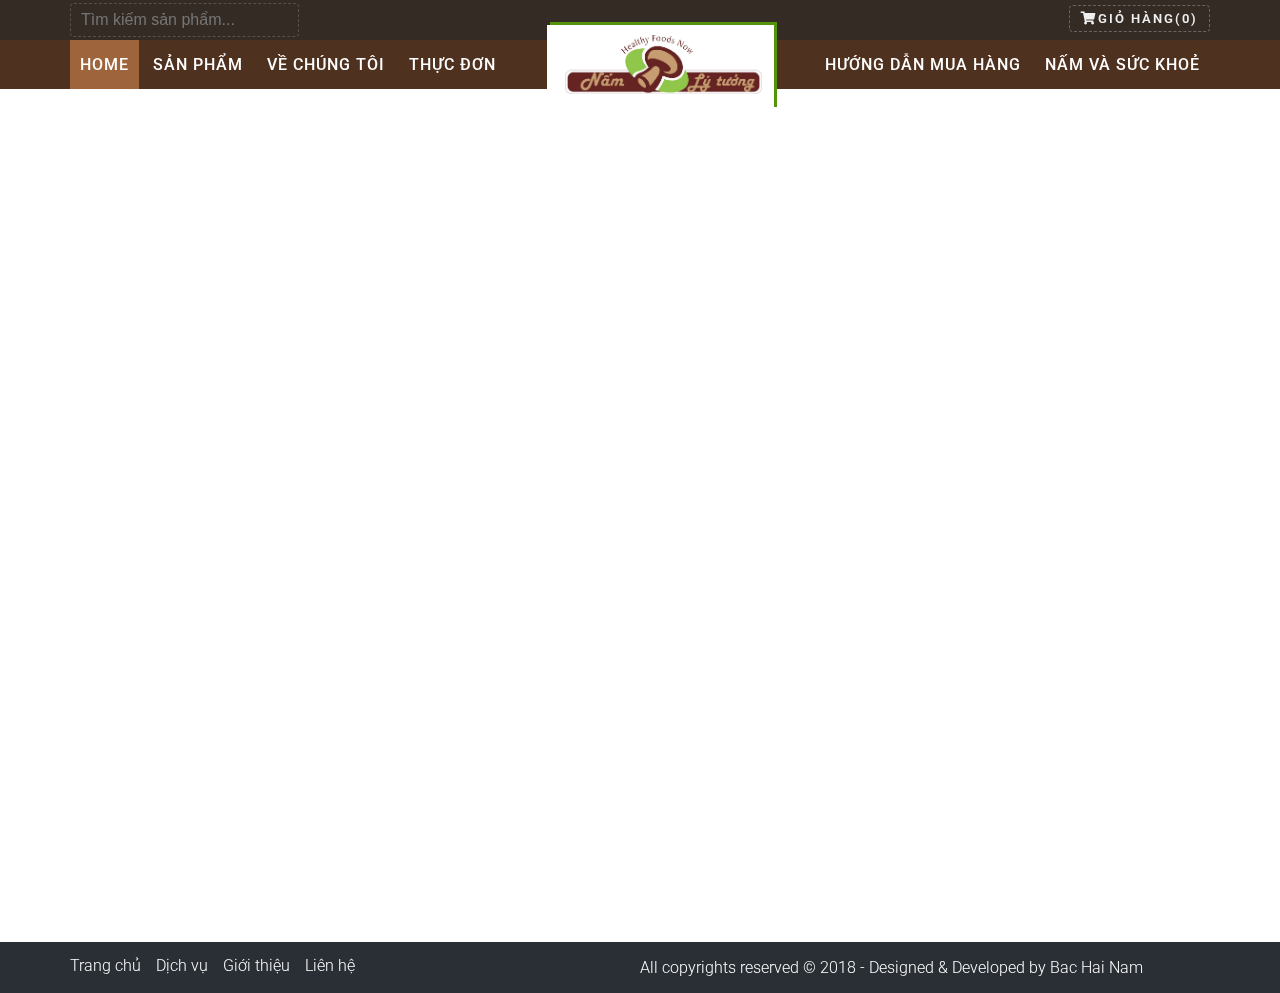
==== index.html @ 3451a707 "lan dau lam chuyen nay" ====
<!DOCTYPE html>
<html lang="en">
<head>
	<meta charset="utf-8">
	<meta name="viewport" content="width=device-width, initial-scale=1, shrink-to-fit=no">
    <meta name="keywords" content="Nấm sạch - chuyên cung cấp Nấm tươi, Nấm khô,thực phẩm từ nấm, cây cảnh nấm, quà tặng nấm, có chứng nhận ATVSTP của bộ y tế. chất lượng và giá cực tốt.">
    <meta name="viewport" content="width=device-width, initial-scale=1, maximum-scale=1">
    <meta name="author" content="Nấm sạch">
	<meta http-equiv="X-UA-Compatible" content="IE=edge">
	<title>Nấm sạch</title>
	<link rel="stylesheet" href="css/reset.css">
	<link rel="stylesheet" href="css/global.css">
	<link rel="stylesheet" href="css/main-style.css">
	<link href="https://use.fontawesome.com/releases/v5.0.8/css/all.css" rel="stylesheet">
	<link rel="stylesheet" href="css/animate.css">
	<link rel="stylesheet" href="css/owl.carousel.css">
	<link rel="stylesheet" href="css/owl.theme.css">
	<link rel="stylesheet" href="css/responsive.css">
	<link rel="stylesheet" href="css/flexslider.css" type="text/css" media="screen" />
	<!-- Modernizr -->
  	<script src="js/modernizr.js"></script>
</head>
<body class="loading">
	<!-- Start Header -->
	<header>
		<div id="top-bar">
			<div id="container" class="clearfix">
				<div class="widget_cart fl-right">
					<a href="#" class="shopping-cart"><i class="fas fa-shopping-cart"></i>Giỏ Hàng(0)</a>
				</div>
				<form role="search" method="get" id="top-search" action="" class="form-search fl-left">
					<input type="search" class="search-field" placeholder="Tìm kiếm sản phẩm..." value="" name="s" title="Search for:">
				</form>
			</div>
		</div>
		<nav id="main-menu" class="navigation">
			<div class="navigation-view-1">
				<div id="container" class="clearfix">
					<div class="menu-main-menu-left-container fl-left">
						<ul id="menu-main-menu-left" class="menu">
							<li id="menu-item-1277" class="hvr-sweep-to-top">
								<a class="active" href="#">Home</a>
							</li>
							<li id="menu-item-1277" class="hvr-sweep-to-top">
								<a href="http://toiyeunamviet.vn/sanpham">Sản phẩm</a>
								<ul class="sub-menu">
									<li>
										<a href="">Nấm tươi</a></li>
									<li>
										<a href="">Nấm khô</a></li>
									<li>
										<a href="">Thực phẩm từ nấm</a></li>
									<li>
										<a href="">Quà tặng nấm</a></li>
									<li>
										<a href="">Cây cảnh nấm</a></li>
									<li>
										<a href="">Sản phẩm khác</a></li>
								</ul>
							</li>
							<li class="hvr-sweep-to-top">
								<a href="">Về chúng tôi</a>
								<ul class="sub-menu">
									<li><a href="">Lãnh đạo công ty</a></li>
									<li><a href="">Sự kiện của công ty</a></li>
									<li ><a href="">Chứng nhận VSATTP</a></li>
								</ul>
							</li>
							<li class="hvr-sweep-to-top">
								<a href="">Thực đơn</a>
								<ul class="sub-menu">
									<li><a href="">Nấm họ sò</a></li>
									<li><a href="">Nấm hương</a></li>
									<li><a href="">Nấm kim châm</a></li>
									<li><a href="">Nấm mỡ</a></li>
									<li><a href="">Mộc nhĩ</a></li>
									<li><a href="">Nấm rơm</a></li>
									<li><a href="">Nấm đùi gà</a></li>
									<li><a href="">Nấm trà tân</a></li>
									<li><a href="">Nấm nói chung</a></li>
								</ul>
							</li>
						</ul>
					</div>
					<a href="" class="top-logo">
						<img src="image/logo_nlt.jpeg" alt="logo nam sach"></a>
					<div class="menu-main-menu-right-container fl-right">
						<ul id="menu-main-menu-right" class="menu">
							<li class="hvr-sweep-to-top">
								<a href="">Hướng dẫn mua hàng</a>
								<ul class="sub-menu">
									<li><a href="">Cách thức mua hàng</a></li>
									<li><a href="">Hỏi đáp</a></li>
									<li><a href="">Khuyến mãi</a></li>
								</ul>
							</li>
							<li class="hvr-sweep-to-top">
								<a href="">Nấm và sức khoẻ</a>
							</li>
						</ul>
					</div>		
				</div>
			</div>
			<div class="visible-xs navigation-view-3">
				<a href="" class="top-logo">
					<img src="" alt="logo nam sach">
				</a>
			</div>
		</nav>
	</header>
	<!-- End Header -->
	<div id="container-slider" class="cf">
	<div id="main" role="main">
		<section class="slider">
	        <div class="flexslider" style="direction:rtl">
	          <ul class="slides">
	            <li>
	  	    	    <img  src="image/slideshow_tp_1.jpg" />
	  	    	    <!-- <div class="content-slider-1">
	  	    	    	<h3>thực phẩm từ nấm</h3>
	  	    	    	<ul>
	  	    	    		<li><img src="image/bo-kho-nam-1.png" alt=""></li>
	  	    	    		<li><img src="image/bo-kho-nam-1.png" alt=""></li>
	  	    	    		<li><img src="image/bo-kho-nam-1.png" alt=""></li>
	  	    	    		<li><img src="image/bo-kho-nam-1.png" alt=""></li>
	  	    	    	</ul>
	  	    	    </div> -->
	    		</li>
	    		<li>
	  	    	    <img src="image/slideshow_tp_2.jpg" />
	    		</li>
	          </ul>
	        </div>
	  	</section>
	 </div>
	</div>
	<!-- Slider Section Start -->
	<!-- Slider Section End -->
    <!-- Footer Section Start -->
    <footer>          
    	<div id="container" class="clearfix">
    		<!-- Footer Links -->
    		<div class="menu-footer fl-left">
    			<ul class="footer-links">
    				<li>
    					<a href="http://bacnamauto.com.vn/">Trang chủ</a>
    				</li>
    				<li>
    					<a href="#">Dịch vụ</a>
    				</li>
    				<li>
    					<a href="#">Giới thiệu</a>
    				</li>
    				<li>
    					<a href="#">Liên hệ</a>
    				</li>
    			</ul>
    		</div>
    		<div class="bot-footer fl-left">
    			<div class="copyright">
    				<p>All copyrights reserved &copy; 2018 - Designed & Developed by <a rel="nofollow" href="">Bac Hai Nam</a></p>
    			</div>
    		</div>  
    	</div>
    </footer>
    <!-- Footer Section End --> 

	<!-- Back to Top -->
	<a href="#" class="back-to-top">
		<i class="fas fa-arrow-up"></i>
	</a>
	<!-- <div id="loader">
		<div class="spinner">
			<div class="double-bounce1"></div>
			<div class="double-bounce2"></div>
		</div>
	</div> -->
    <!-- jQuery first, then Tether, then Bootstrap JS. -->
    
    <script src="js/jquery-min.js"></script>
    <script src="js/popper.min.js"></script>
    <script src="js/bootstrap.min.js"></script>
    <script src="js/jquery.mixitup.js"></script>
    <script src="js/nivo-lightbox.js"></script>
    <script src="js/owl.carousel.js"></script>    
    <script src="js/jquery.stellar.min.js"></script>    
    <script src="js/jquery.nav.js"></script>    
    <!-- <script src="js/scrolling-nav.js"></script>    --> 
    <script src="js/jquery.easing.min.js"></script>    
    <!-- <script src="js/smoothscroll.js"></script>  -->   
    <script src="js/jquery.slicknav.js"></script>     
    <script src="js/wow.js"></script>   
    <script src="js/jquery.vide.js"></script>
    <script src="js/jquery.counterup.min.js"></script>    
    <script src="js/jquery.magnific-popup.min.js"></script>    
    <script src="js/waypoints.min.js"></script>    
    <script src="js/form-validator.min.js"></script>
    <script src="js/contact-form-script.js"></script>   
    <script src="js/main.js"></script>
    <script src="js/jquery.flexslider.js"></script>
    <script type="text/javascript">
    	// $(function(){
    	// 	SyntaxHighlighter.all();
    	// });
    	$(window).load(function(){
    		$('.flexslider').flexslider({
    			animation: "slide",
    			rtl: true,
    			start: function(slider){
    				$('body').removeClass('loading');
    			}
    		});
    	});
  </script>
</body>
</html>
---- css/global.css ----
@import url('https://fonts.googleapis.com/css?family=Roboto:400,400i,500,500i,700,700i,900,900i');
.text-center{text-align: center;}
.text-left{text-align: left;}
.text-left{text-align: right;}
.fl-left{float: left;}
.fl-right{float: right;}
.clearfix:before, .clearfix:after{content: " ";display: block;}
.clearfix:after{clear: both;}
---- css/main-style.css ----
/*
 * Created by Nguyen Viet Hung
 * Date: 14/03/2018
 * Time: 09:23 AM
 */
body{
	font-family: 'Roboto', sans-serif;
	font-weight: 300;
	margin: 0 auto;
	color: #333;
}
#main{
    overflow: hidden;
}
#container-slider{
    margin:0 auto;
}
#container{
	width: 1170px;
	margin-right: auto;
	margin-left: auto;
	padding: 0px 15px;
}
.flexslider {
    border:none!important;
    margin-bottom: 0px!important;
    z-index: -1!important;
}
#top-bar {
    height: 40px;
    background: #342B25;
}
/*Style Header*/
#top-search .search-field {
    background-color: #342B25;
    line-height: 32px;
    padding: 0 10px;
    color: #fff;
    outline: none;
    box-shadow: none;
    border: 1px dashed #525252;
    margin-top: 3px;
    border-radius: 4px;
    font-size: 16px;
}
input[type="search"] {
    -webkit-box-sizing: border-box;
    -moz-box-sizing: border-box;
    box-sizing: border-box;
}
.shopping-cart{
    display: block;
    font-size: 13px;
    padding: 5px 11px;
    color: #EFEFEF;
    font-weight: 600;
    letter-spacing: 2px;
    text-transform: uppercase;
    text-decoration: none;
    margin-top: 5px;
    border: 1px dashed #676565;
    border-radius: 4px;
}
.navigation {
    position: relative;
    background: #FFF;
}
.navigation-view-1 {
    background: #4F3120;
    position: relative;
    z-index: 10;
}
.navigation .menu {
    list-style-type: none;
    margin: 0;
    padding: 0;
}
.navigation-view-1 .menu > li {
    display: inline-block;
    position: relative;
}
.navigation .menu > li > a {
    display: block;
    text-transform: uppercase;
    font-weight: 500;
    padding: 15px 10px;
    color: #FFF;
    text-decoration: none;
    letter-spacing: 1px;
}
.active{
    background: #9E653C;
}
.navigation-view-1 .sub-menu {
    position: absolute;
    top: 100%;
    width: 200px;
    list-style-type: none;
    margin: 0;
    padding: 0;
    background: #6E4D3A;
    display: none;
    visibility: hidden;
    opacity: 0;
    z-index: 99999;
    border-bottom-right-radius: 6px;
    border-bottom-left-radius: 6px;
    overflow: hidden;
}
.navigation-view-1 .menu > li:hover .sub-menu {
    display: block;
    visibility: visible;
    opacity: 1;
}
.navigation-view-1 .sub-menu a {
    color: #FFF;
    font-size: 15px;
    background: #6E4D3A;
    padding: 10px 20px;
    display: block;
    border-bottom: 1px solid #ccc;
    text-decoration: none;
    -webkit-transition: all 0.5s;
    -moz-transition: all 0.5s;
    -ms-transition: all 0.5s;
    -o-transition: all 0.5s;
    transition: all 0.5s;
}
.navigation-view-1 .sub-menu a:hover {
    background: #9E653C;
}
/* Sweep To Top Effect*/
.hvr-sweep-to-top {
  display: inline-block;
  vertical-align: middle;
  -webkit-transform: perspective(1px) translateZ(0);
  transform: perspective(1px) translateZ(0);
  box-shadow: 0 0 1px transparent;
  position: relative;
  -webkit-transition-property: color;
  transition-property: color;
  -webkit-transition-duration: 0.3s;
  transition-duration: 0.3s;
}
.hvr-sweep-to-top:before {
  content: "";
  position: absolute;
  z-index: -1;
  top: 0;
  left: 0;
  right: 0;
  bottom: 0;
  background: #9E653C;
  -webkit-transform: scaleY(0);
  transform: scaleY(0);
  -webkit-transform-origin: 50% 100%;
  transform-origin: 50% 100%;
  -webkit-transition-property: transform;
  transition-property: transform;
  -webkit-transition-duration: 0.3s;
  transition-duration: 0.3s;
  -webkit-transition-timing-function: ease-out;
  transition-timing-function: ease-out;
}
.hvr-sweep-to-top:hover, .hvr-sweep-to-top:focus, .hvr-sweep-to-top:active {
  color: white;
}
.hvr-sweep-to-top:hover:before, .hvr-sweep-to-top:focus:before, .hvr-sweep-to-top:active:before {
  -webkit-transform: scaleY(1);
  transform: scaleY(1);
}
/*style top logo*/
.navigation-view-1 .top-logo {
    position: absolute;
    top: -18px;
    left: 50%;
    margin-left: -90px;
    background: #53940B;
    z-index: -1;
    padding: 13px 15px;
}

.top-logo {
    display: block;
    text-align: center;
    margin: 0 auto;
}
.navigation-view-1 .top-logo img {
    width: 197px;
    height: auto;
}
img {
    vertical-align: middle;
}
img {
    border: 0;
}
.navigation-view-1 .top-logo:before {
    content: '';
    width: 100%;
    height: 100%;
    position: absolute;
    top: 3px;
    right: 3px;
    z-index: -1;
    background: #FFF;
}
.visible-xs {
    display: none !important;
}
/*Style Section Slider*/
.bg-slider img{
    width: 100%;
    height: 700px;
    /*background-image: url('../image/slideshow_tp_1.jpg');
    background-size: cover;
    background-repeat: no-repeat;
    background-attachment: fixed;
    color:#fff;*/
}
.bg-slider .content-slider{
    padding: 100px 0px!important;
}
.title-slider{
    font-size: 30px;
    font-weight: 700;
}
ul.list-pro-slider{text-align: center;}
ul.list-pro-slider li img{
    width: 200px;
    height: 250px;
    margin: 0px 10px;
}
ul.list-pro-slider li{
    display: inline;
}































.navbar{
	position: fixed;
	width: 100%;
	background: #fff;
	color: #000;
	z-index: 9999;
	box-shadow: 0px 3px 6px 3px rgba(0, 0, 0, 0.06);
}
#hero-area{
	background-image: url(../image/truck_bg.jpg);
	background: cover;
	background-repeat: no-repeat;
	background-attachment: fixed;
}
.logo{
	font-family: 'Open Sans', sans-serif;
	width: 15%;
	text-transform: uppercase;
	color: #E00F1F;
	font-size: 50px;
	font-weight: 800;
	float: left;
}
#main-navbar{
	width: 85%;
	float: left;
}
ul.navbar-nav{
	padding: 0px;
	margin: 0px;
}
ul.navbar-nav li{
	list-style-type: none;
}
ul.navbar-nav li a{
	font-size: 14px;
	color: #000;
	text-transform: uppercase;
	font-weight: bold;
	text-decoration: none;
	float: left;
	padding: 5px 12px;
	margin:9px 0px;
	line-height: 40px;
}

/*style menu-responsive*/
#menu i{
	display: inline-block;
	padding: 8px 12px;
	border: 1px solid #E00F1F;
	color:#E00F1F;
	cursor: pointer;
}
#menu{
	position: absolute;
	top: 5px;
	right: 10px;
	display: none;
}
ul.menu-responsive li{
	list-style-type: none;
}
ul.menu-responsive li a{
	text-decoration: none;
	padding: 10px 10px;
	color: #E00F1F;
	display: block;
}
ul.menu-responsive li a:hover{
	color: #fff;
	background-color: #E00F1F;
	border-bottom: 2px solid #ccc;
}
.menu-responsive{display: none;}
.contents {
    padding: 150px 0 130px;
}
.contents h1 {
	font-family: 'Open Sans', sans-serif;
    color: #fff;
    font-size: 42px;
    font-weight: 800;
    margin-bottom: 25px;
    text-transform: uppercase;
}
.contents p {
	font-family: 'Open Sans', sans-serif;
    font-size: 20px;
    color: #fff;
    font-weight: 600;
    line-height: 30px;
    letter-spacing: 0.5px;
}
.contents .btn {
    margin: 25px 25px 0px 0px;
    text-transform: uppercase;
}
.contents a{
	display: inline-block;
	text-decoration: none;
	color: #fff;
	font-size: 20px;
	font-weight: bold;
	padding:10px 25px;
}
.btn-common {
    border: 1px solid #E00F1F;
    background: #E00F1F;
    position: relative;
    color: #fff;
    z-index: 1;
    border-radius: 30px;
}

/*Style Section Services*/
#services{
	background-image: url(../image/129H.jpg);
	color: #fff;
}
.section {
    padding: 100px 0;
}
.section-header{
	margin-bottom: 40px;	
}
.section-title {
	font-family: 'Open Sans', sans-serif;
    font-size: 42px;
    margin-top: 0;
    text-transform: uppercase;
    font-family: 
    font-weight: 800;
    color: #E00F1F;
    position: relative;
}
.lines {
    margin: auto;
    width: 70px;
    position: relative;
    border-top: 4px solid #E00F1F;
    margin-top: 15px;
    border-bottom:none;
    border-right: none;
    border-left: none;
}
.section-subtitle {
    margin-top: 15px;
    color: #fff;
    font-size: 16px;
    font-weight: 400;
    line-height: 25px;
}
.content-services .item-boxes{
	width: 33.33333%;
	float: left;
	padding: 0px 15px;
}
.item-boxes .icon {
    width: 60px;
    height: 60px;
    text-align: center;
    border: 1px solid #fff;
    display: inline-block;
    border-radius: 30px;
    margin-bottom: 30px;
}
.item-boxes .icon i {
    font-size: 26px;
    line-height: 60px;
    color: #E00F1F;
}
.item-boxes:hover .icon {
    background: #E00F1F;
}
.item-boxes:hover .icon i {
    color: #fff;
}
.item-boxes h4 {
	font-family: 'Open Sans', sans-serif;
    font-size: 25px;
    font-weight: 700;
    margin-bottom: 10px;
    color: #E00F1F;
}
.item-boxes p{
    font-size: 16px;
    line-height: 26px;
}

/*Style Section About Us*/
#about{

}
.content-about{
	text-align: left;
}
.content-about-left{
	width: 60%;
	padding-right: 20px;
	text-align: justify;
}
.content-about-right{
	width: 40%;
	margin-top: 80px;
}
.thumb-img{
	width: 100%;
	height: auto;
}
.thumb-img img{
	width: 100%;
	height: 230px;
}
.hand{
	font-size: 20px;
    line-height: 60px;
    color: #E00F1F;
    display: inline-block;
    margin-right: 7px;
}
.section-subtitle-about {
    margin-top: 15px;
    font-size: 16px;
    font-weight: 400;
    line-height: 25px;
    color: #333;
}


/*Style Section Exterior*/
.img-exterior{
	width: 100%;
	height: auto;
	overflow: hidden;
	position: relative;
	display: block;
}
.img-exterior img{
	width: 100%;
	height: auto;
}
.box-exterior{
	margin: 20px;
}
.des-img{
	width: 50%;
}
.thumb-des{
	width: 100%;
	height: 280px;
	overflow: hidden;
	position: relative;
	display: block;
}
.thumb-des img{
	padding: 0px 20px;
	width: 100%;
	height: auto;
	display: block;
}
.content-des{
	width: 50%;
	padding: 0px 20px;
}
.content-des h3{
	margin-top: 0px;
	font-size: 30px;
	color: #E00F1F;
}


/*Style Section Furniture*/
#furniture{
	background-image: url(../image/k-pf-jing-664-1600x1200.jpg);
	background-repeat: no-repeat;
	background-attachment: fixed;
}
.box-furniture{
	width: 33.33333%;
	float: left;
}
#portfolios .portfolio-item .shot-item {
    margin: 0px;
}
.shot-item {
    margin-right: 15px;
    border-radius: 4px;
    margin-bottom: 15px;
    position: relative;
}
.shot-item img {
    width: 100%;
    transition: all 1s ease;
	-webkit-transition: all 1s ease;
	-moz-transition: all 1s ease;
	-o-transition: all 1s ease;
}
.shot-item img:hover{
	cursor: pointer;
}
.section-subtitle-furniture strong{
	font-size: 20px;
}
.section-subtitle-furniture{
	color: #fff;
	line-height: 30px;
}

/*Style Section Container_New*/
#container-new{
	background-image: url(../image/kelly-sikkema-189822-unsplash.jpg);
	background-repeat: no-repeat;
	background-attachment: fixed;
	padding: 20px 0px;
	color: #fff;
}
#container-new h3{
	margin: 0px;
	font-size: 30px;
}
#container-new h1{
	font-family: 'Open Sans', sans-serif;
	font-weight: 800;
	font-size: 40px;
}
#container-new a{
	display: inline-block;
	padding: 10px;
	background-color: #fff;
	border: 2px solid #E00F1F;
	text-decoration: none;
	color: #E00F1F;
	font-weight: bold;
}
#container-new a:hover{
	color: #fff;
	border: 2px solid #fff;
	background-color: #E00F1F;
	transition: 1s;
}
/*Style Section Enige*/
.box-engine{
	width: 50%;
	float: left;
}
.section-subtitle-engine{
	line-height: 30px;
}
/*Style Section Color*/
#color-car{
	background-image: url(../image/ronald-smeets-198580-unsplash.jpg);
	background-repeat: no-repeat;
	background-attachment: fixed;
}
.box-color{
	width: 50%;
	float: left;
	margin-bottom: 10px;
}
#portfolios .portfolio-item .shot-item {
    margin: 0px;
}
.shot-item-color {
    padding-right: 15px;
    border-radius: 4px;
    margin-bottom: 8px;
    position: relative;
    width: 100%;
    height: 300px;
}
.shot-item-color img {
	border: 1px solid #fff;
	display: block;
    width: 100%;
    height: 300px;
    transition: all 1s ease;
	-webkit-transition: all 1s ease;
	-moz-transition: all 1s ease;
	-o-transition: all 1s ease;
}
.shot-item img:hover{
	cursor: pointer;
}
.section-subtitle-color strong{
	font-size: 20px;
}
.section-subtitle-color{
	color: #fff;
}

/*Style Section Trunk*/
.caption{
	margin-top: 20px;
	display: inline-block;
	padding: 10px 15px;
	border: 2px solid #E00F1F;
	font-size: 20px;
	font-weight: bold;
}
.shot-item-trunk {
    padding-right: 15px;
    border-radius: 4px;
    margin-bottom: 8px;
    position: relative;
    width: 100%;
    height: auto;
}
.shot-item-trunk img {
	border: 1px solid #fff;
	display: block;
    width: 100%;
    height: auto;
    transition: all 1s ease;
	-webkit-transition: all 1s ease;
	-moz-transition: all 1s ease;
	-o-transition: all 1s ease;
}
.shot-item img:hover{
	cursor: pointer;
}

/*Style Section Parameter*/
.content-parameter table{
	border: 1px solid #ccc;
}
.title{
	font-size: 28px;color: #123A49;padding: 20px 0px;
}
table{
	width: 100%;
	background: white;
    border-collapse: collapse;
    margin: 1.25em 0 0;
    border-spacing: 0;
}
table tr{
	border: none;
    border-bottom: 1px solid #e8e8e8;
    font-size: .95em;
}
table th{
	background: #e74c3c;
    color: #fff;
    text-transform: uppercase;
    padding: 10px 12px;
}
table tr td{
	background: #e16568;
    color: #424242;
}
table td{
	padding: 2px 12px;
    text-align: left;
}
table tr td {
    background: #f3b5b6;
    color: #424242;
}

table tr:nth-of-type(2n+2) td {
  background: #ffffff;
}

/*Style Section Product*/
#product{
	background-image: url(../image/black-car-background-32688-33437-hd-wallpapers.jpg);
	background-repeat: no-repeat;
	background-attachment: fixed;
}
.section-subtitle-about strong{
	color: #E00F1F;
	font-size: 20px;
}
.section-subtitle-product{
	color: #fff;
}
.box-product{
	width: 33.33333%;
	float: left;
}
#portfolios .portfolio-item .shot-item {
    margin: 0px;
}
.shot-item {
    margin-right: 15px;
    border-radius: 4px;
    border: 1px solid #fff;
    position: relative;
}
.shot-item img {
    width: 100%;
    display: block;
}
.shot-item .overlay {
    position: absolute;
    width: 100%;
    height: 100%;
    text-align: center;
    opacity: 0;
    background: rgba(0, 0, 0, 0.7);
    top: 0;
    left: 0;
}
.overlay .item-icon {
    height: 48px;
    width: 48px;
    line-height: 48px;
    color: #E00F1F;
    left: 50%;
    margin-left: -24px;
    margin-top: -24px;
    top: 50%;
    position: absolute;
    z-index: 2;
    visibility: hidden;
    opacity: 0;
    cursor: pointer;
    text-align: center;
    font-size: 20px;
    -webkit-transition: all 0.5s ease-in-out;
    -moz-transition: all 0.5s ease-in-out;
    transition: all 0.5s ease-in-out;
    border: 1px solid #E00F1F;
    border-radius: 50%;
}
.overlay.lightbox:hover {
    opacity: 1;
    visibility: visible;
}
.shot-item:hover .item-icon {
    visibility: visible;
    opacity: 1;
}
.overlay .item-icon:hover {
    background: #E00F1F;
    color: #fff;
}

/*Style Section Blog*/
.section-subtitle-blog{
	color: #333;
	font-size: 20px;
}
.section-subtitle-exterior{
	color: #333;
	font-size: 16px;
}
.blog-item{
	width: 33.3333%;
	float: left;
	padding: 0px 15px;
	text-align: left;
}
#blog .blog-item-img {
    position: relative;
}
#blog .blog-item-img img {
    width: 100%;
}
#blog .blog-item-text {
    padding: 20px 0;
}
.meta-tags span {
    color: #999;
    margin-right: 10px;
}
.meta-tags span i {
    margin-right: 5px;
}
.meta-tags span a {
    color: #999;
    text-decoration: none;
}
.meta-tags span a:hover {
    color: #E00F1F;
}
#blog .blog-item-text h3 {
    line-height: 26px;
    font-size: 18px;
    font-weight: 700;
    margin-bottom: 10px;
}
#blog .blog-item-text h3 a {
    color: #333;
    text-decoration: none;
}
#blog .blog-item-text h3 a:hover{
	color: #E00F1F;
}
#blog .blog-item-text p {
    line-height: 25px;
    margin-bottom: 20px;
    text-align: justify;
}
a.btn-rm {
    padding: 7px 0px;
    color: #999;
    text-transform: capitalize;
    text-decoration: none;
}
.btn-rm:hover{
	color: #E00F1F;
}

/*Style Section Feedback*/
.feedback{
	padding: 0px 20px;
}
.box-feedback{
	width: 33.3333%;
	float: left;
}
.shot-item-feedback{
	width: 200px;
	height: 200px;
	margin-left: auto;
	margin-right: auto;
	overflow: hidden;
	position: relative;
}
.shot-item-feedback img{
	width: 100%;
	border-radius: 50%;
	height: 200px;
	display: block;
	border: 3px solid #E00F1F;
}
.feedback h3{
	color: #E00F1F;
	height: 50px;
}


/*style Section Commitment*/
.section-subtitle-commitment{
	color: #333;
	line-height: 30px;
}
.commitment{
	border: 1px solid #E00F1F!important;
}
/*Style Section Contact*/
#contact{
	background-color: #343A40;
	color: #fff;
}
.contact-infor{
	width: 50%;
}
.form-message{
	width: 50%;
}
.contact-us h3 {
    font-size: 36px;
    margin-bottom: 45px;
    margin-top: 0px;
    font-family: 'Open Sans', sans-serif;
    font-weight: 700;
}
.social-icons {
    margin-top: 40px;
}
.social-icons ul {
    margin: 0;
    padding: 0;
    list-style: none;
}
.social-icons ul li {
    display: inline;
}
.social-icons ul li a {
    display: inline-block;
    margin-right: 5px;
    margin-bottom: 15px;
    border-radius: 50%;
    line-height: 40px;
    width: 40px;
    height: 40px;
    text-align: center;
    background: #ddd;
    font-size: 16px;
}
.facebook a {
    color: #4867AA;
}
.facebook a:hover{
    color: #fff;
    background-color: #4867AA;
}
.twitter a {
    color: #1DA1F2;
}
.twitter a:hover{
    color: #fff;
    background-color: #1DA1F2;
}
.google-plus a {
    color: #DD4D42;
}
.google-plus a:hover{
    color: #fff;
    background-color: #DD4D42;
}
.linkedin a {
    color: #007BB6;
}
.linkedin a:hover{
    color: #fff;
    background-color: #007BB6;
}
.dribbble a {
    color: #EA4C89;
}
.dribbble a:hover{
    color: #fff;
    background-color: #EA4C89;
}
.form-control {
    width: 100%;
    margin-bottom: 10px;
    padding: 14px;
    border-color: #fff;
    border-radius: 0px;
    color: #fff;
    background: transparent;
    font-size: 14px;
    -webkit-transition: all 0.3s;
    -moz-transition: all 0.3s;
    transition: all 0.3s;
}
.list-unstyled {
    padding-left: 0;
    list-style: none;
}
.list-unstyled li {
    color: #d9534f;
}
.submit-button button{
	padding: 10px;
	font-weight: bold;
}
.text-danger {
    font-size: 14px;
    margin-top: 10px;
}
.text-danger {
    color: #dc3545 !important;
}
.menu-footer{
	width: 50%;
}
.bot-footer{
	width: 50%;
}

/*Style Footer*/
footer{
	background-color: #292F35;
	color: #fff;
}
.footer-links {
    line-height: 48px;
}
ul {
    margin: 0;
    padding: 0;
}
.footer-links li {
    float: left;
    list-style-type: none;
}
.footer-links li a {
	text-decoration: none;
    color: #fff;
    margin-right: 15px;
    transition: all 0.3s ease-in-out;
    -webkit-transition: all 0.3s ease-in-out;
    -moz-transition: all 0.3s ease-in-out;
}
.footer-links li a:hover{
	color: #E00F1F;
}
.copyright p a {
    color: #fff;
    text-decoration: none;
}
.copyright p a:hover{
	color: #E00F1F;
}
/* ==========================================================================
	 2.3  Back To Top
	 ========================================================================== */
a.back-to-top {
    display: none;
    position: fixed;
    bottom: 18px;
    right: 15px;
    text-decoration: none;
}
.back-to-top i {
    display: block;
    width: 36px;
    height: 36px;
    line-height: 36px;
    color: #fff;
    font-size: 14px;
    text-align: center;
    border-radius: 4px;
    background-color: #E00F1F;
    -webkit-transition: all 0.2s linear;
    -moz-transition: all 0.2s linear;
    -o-transition: all 0.2s linear;
    transition: all 0.2s linear;
}

/* ==========================================================================
	 2.4  Pre Loader
	 ========================================================================== */
#loader {
  position: fixed;
  top: 0;
  left: 0;
  width: 100%;
  height: 100%;
  background: #333;
  z-index: 9999999999;
}

.spinner {
  width: 40px;
  height: 40px;
  top: 45%;
  position: relative;
  margin: 0px auto;
}

.double-bounce1, .double-bounce2 {
  width: 100%;
  height: 100%;
  border-radius: 50%;
  background-color: #E00F1F;
  opacity: 0.6;
  position: absolute;
  top: 0;
  left: 0;
  -webkit-animation: sk-bounce 2.0s infinite ease-in-out;
  animation: sk-bounce 2.0s infinite ease-in-out;
}

.double-bounce2 {
  -webkit-animation-delay: -1.0s;
  animation-delay: -1.0s;
}

@-webkit-keyframes sk-bounce {
  0%, 100% {
    -webkit-transform: scale(0);
  }
  50% {
    -webkit-transform: scale(1);
  }
}

@keyframes sk-bounce {
  0%, 100% {
    transform: scale(0);
    -webkit-transform: scale(0);
  }
  50% {
    transform: scale(1);
    -webkit-transform: scale(1);
  }
}
---- css/responsive.css ----
/* only small desktops */
/* tablets */
/* only small tablets */
@media (min-width: 768px) and (max-width: 991px) {
    #main-navbar{
        display: none;
    }
    #menu{
        display: block;
        top: 18px;
    }
    .contents .btn{
        margin-right: 0px;
    }
    .menu-responsive{
        display: none;
    }
    #container{
        width: 100%;
    }
    .des-img{margin-top: 20px;}
    .thumb-img{margin-top: 40px;}
    #hero-area .contents h1 {
        font-size: 28px;
    }
    .item-boxes h4 {
        font-size: 18px;
    }
    #features .show-box img {
        display: none;
    }
    #blog .blog-item-text h3 {
        font-size: 14px;
        line-height: 20px;
    }
    /*.single-team {
        margin-bottom: 30px;
    }
    .meta-tags span {
        margin-right: 3px;
    }
    .meta-tags span i {
        margin-right: 0px;
    }*/
    
}

/* mobile or only mobile */
@media (max-width: 767px) {
    #container{
        width: 100%;
    }
    #main-navbar{
        display: none;
    }
    #menu{
        display: block;
    }
    .menu-responsive{
        display: none;
    }
    .logo{
        font-size: 32px;
    }
    .contents .btn{
        margin-right: 0px;
    }
    .content-about-left{
        padding-right: 0px;
    }
    .item-boxes h4 {
        margin-top: 0px;
    }
    .section-subtitle-blog strong{
        font-size: 18px;
    }
    .section{
        padding: 50px 0px;
    }
    .box-product{
        width: 100%;
    }
    .des-img, .content-des{float: none;width: 100%;padding: 0px;}
    .content-des h3{text-align: center;margin-top: 10px;font-size: 25px;}
    .box-exterior {
        margin: 0px;
    }
    .thumb-des{height: auto;}
    .thumb-des img{
        padding: 0px;
    }
    .img-furniture{
        display: none;
    }
    .img-furniture img{
        width: 100%;
        height: auto;
    }
    .content-services .item-boxes{
        width: 100%;
        float: none;
        padding: 20px 0px;
    }
    .box-furniture, .box-engine, .box-color, .box-feedback, .contact-infor, .form-message, 
    .bot-footer{
        width: 100%;
        float: none;
    }
    .menu-footer{display: none;}
    .bot-footer{
        text-align: center;
    }
    .social-icons {
        text-align: center;
    }
    .shot-item-color, .shot-item-trunk{padding: 0px;}
    .shot-item{margin-right: 0px;}
    .content-about-right{display: none;}
    .content-about-left{width: 100%;text-align: center;}
    .section-header .section-title {
        font-size: 20px;
    }
    #hero-area .contents {
        padding: 100px 0 80px;
    }
    #hero-area .contents h1 {
        font-size: 18px;
        line-height: 30px;
    }
    #features .show-box img {
        display: none;
    }
    #features .box-item .text h4 {
        font-size: 14px;
    }
    .contact-us {
        margin-bottom: 30px;
    }
    .contact-us h3 {
        font-size: 28px;
    }
    .footer-links li a {
        margin-right: 10px;
    }
    .copyright {
        float: left;
    }
    /*.controls {
        margin: 0px;
    }
    .controls .btn {
        font-size: 13px;
        padding: 7px 7px;
    }
    .video-promo .video-promo-content h2 {
        font-size: 22px;
    }
    .pricing-table {
        margin-bottom: 15px;
    }
    .counters .facts-item {
        margin-bottom: 30px;
    }
    .single-team {
        margin-bottom: 15px;
    }*/
    
}
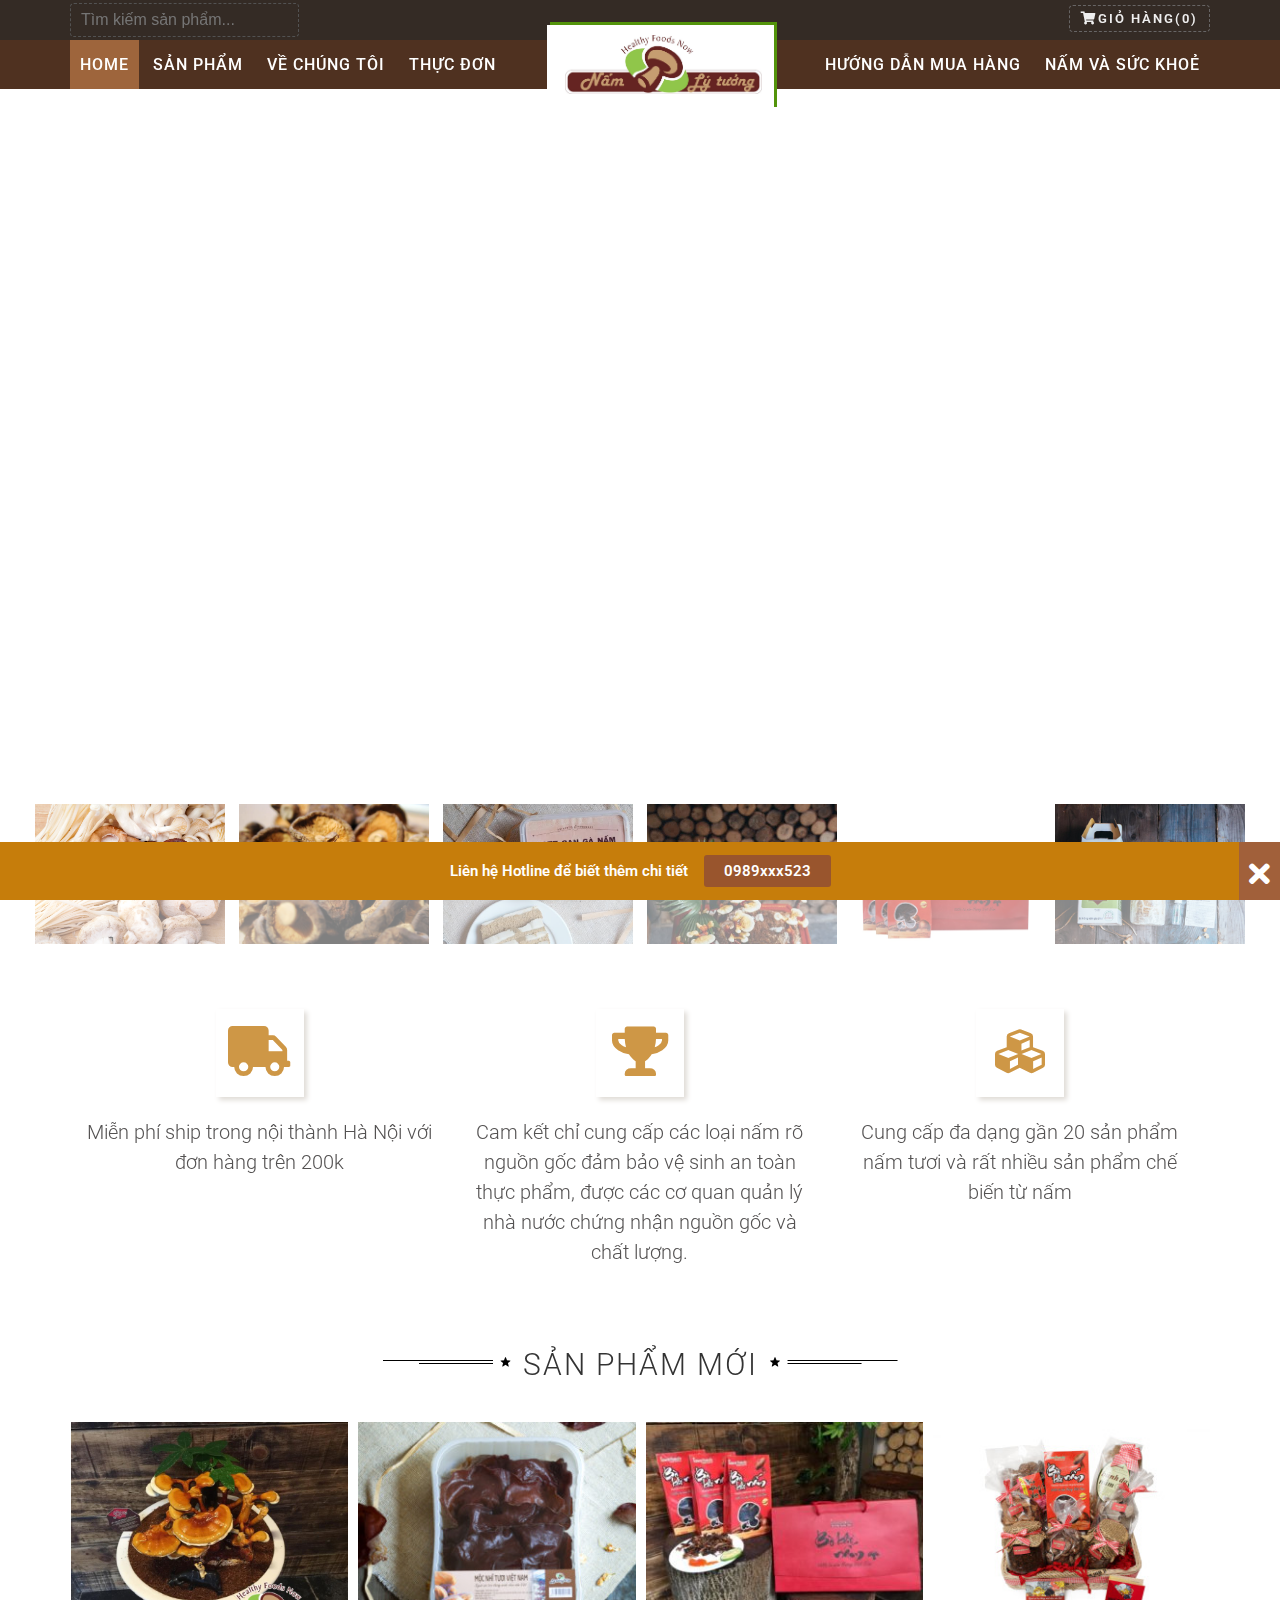
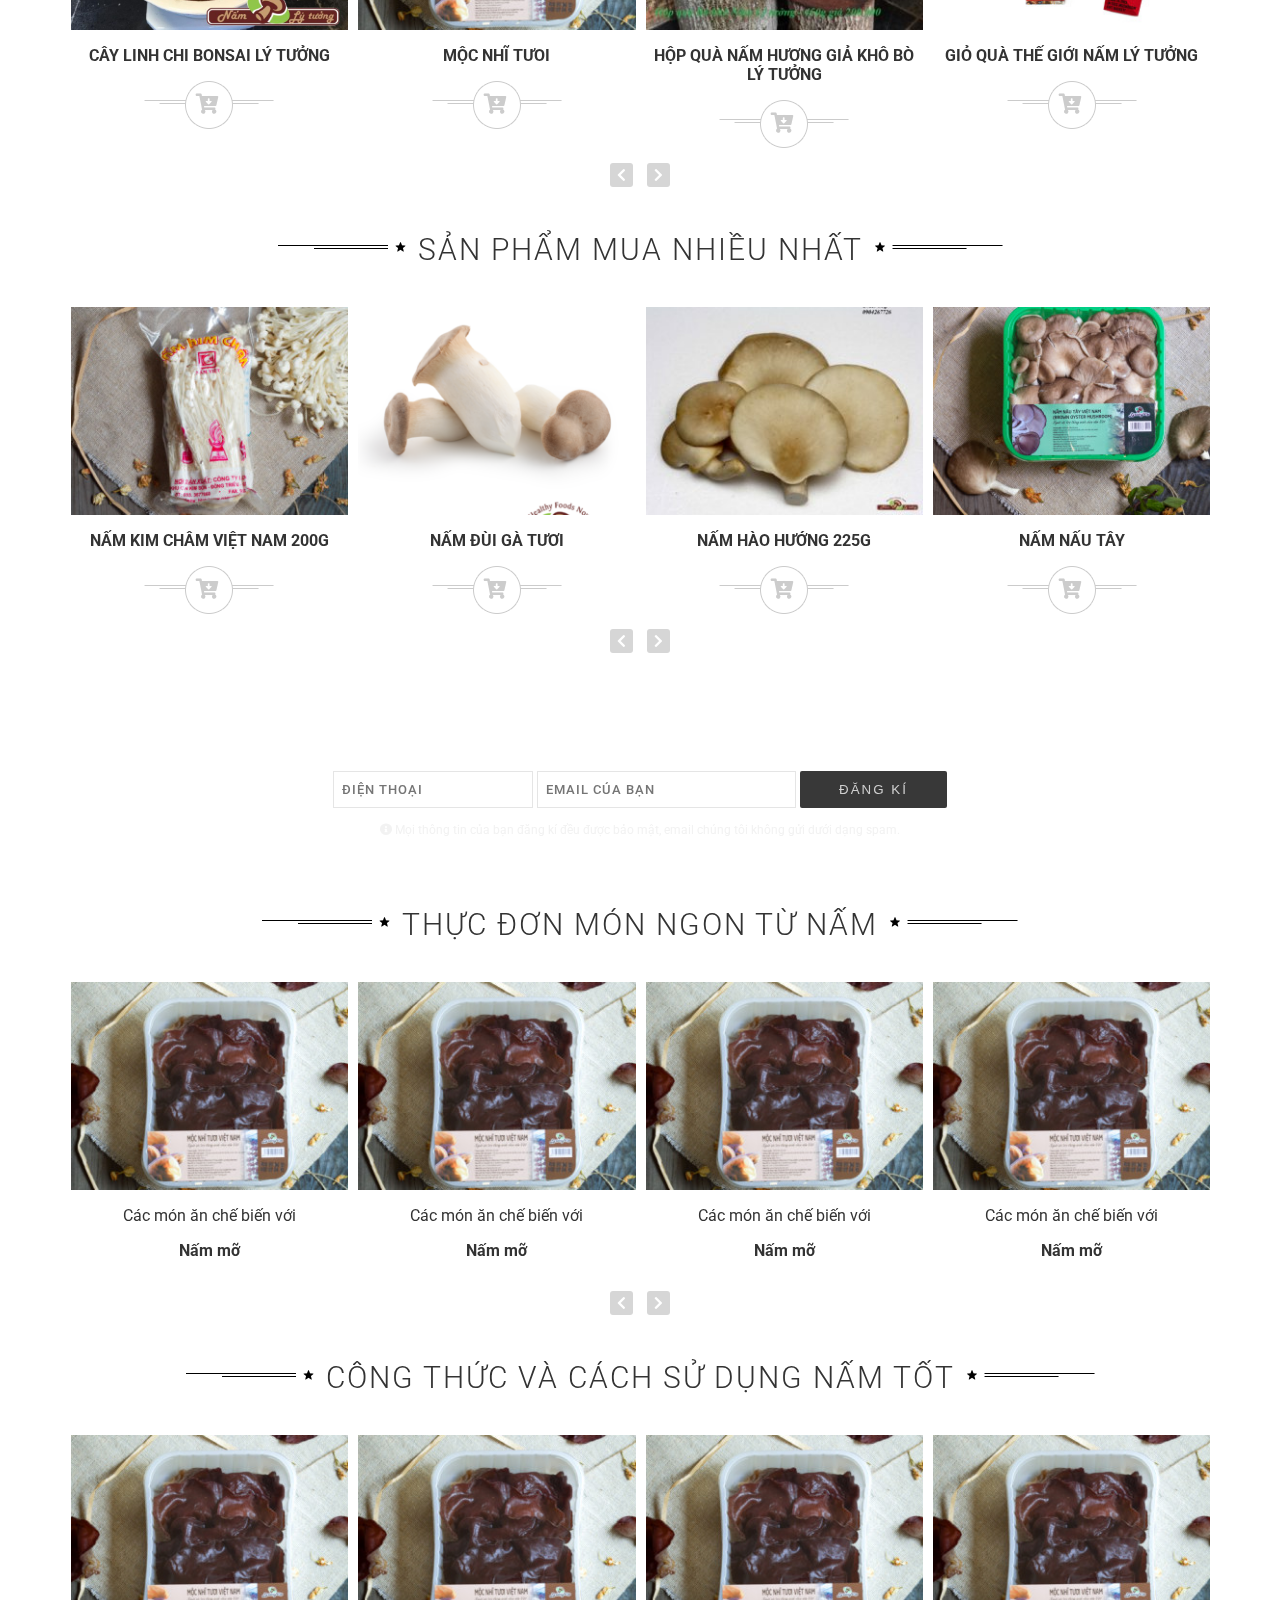
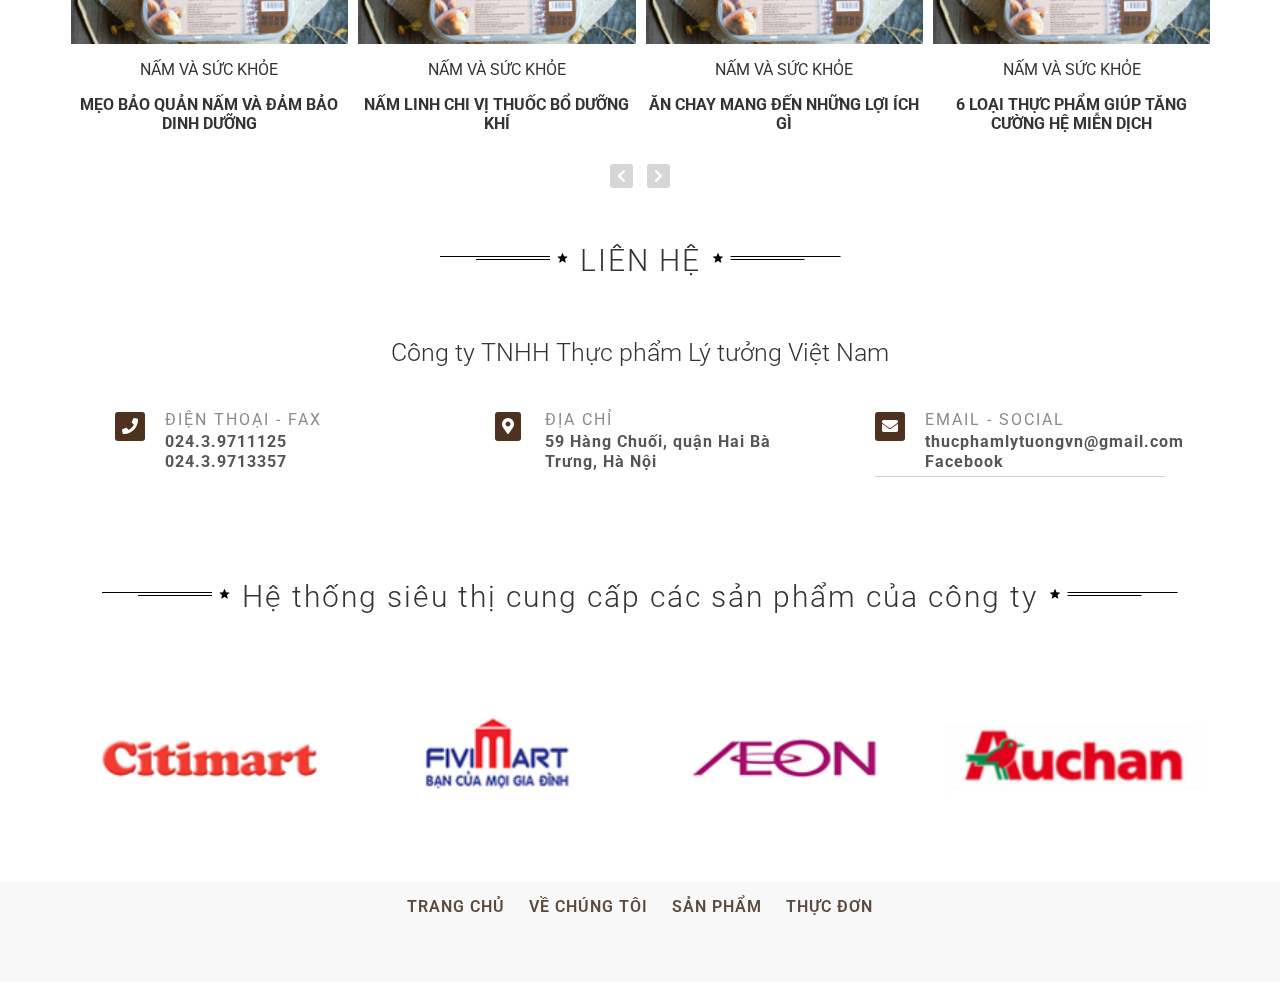
==== commit ed2634cc: "ok" ====
--- a/index.html
+++ b/index.html
@@ -13,14 +13,29 @@
 	<link rel="stylesheet" href="css/main-style.css">
 	<link href="https://use.fontawesome.com/releases/v5.0.8/css/all.css" rel="stylesheet">
 	<link rel="stylesheet" href="css/animate.css">
-	<link rel="stylesheet" href="css/owl.carousel.css">
-	<link rel="stylesheet" href="css/owl.theme.css">
 	<link rel="stylesheet" href="css/responsive.css">
 	<link rel="stylesheet" href="css/flexslider.css" type="text/css" media="screen" />
+	<link rel="stylesheet" href="assets/owl.carousel.min.css">
+	<link rel="stylesheet" href="assets/owl.theme.default.min.css">
 	<!-- Modernizr -->
-  	<script src="js/modernizr.js"></script>
+  	<script src="js/modernizr.js"></script>    
+  	</style>
 </head>
-<body class="loading">
+<body>
+	<div class="hidden-xs aws-banner fixed-banner turnoff_0">
+    	<div class="banner-on">
+    		<div class="container">
+    			Liên hệ Hotline để biết thêm chi tiết
+    			<a href="http://toiyeunamviet.vn/khuyenmai" class="banner-button">
+    				0989xxx523
+    			</a>
+    		</div>
+    		<a href="#" class="ion-ios-close-empty banner-close">
+    			<i class="fas fa-times"></i>
+    		</a>
+    	</div>
+    	<div class="banner-off">HOTLINE</div>
+    </div>
 	<!-- Start Header -->
 	<header>
 		<div id="top-bar">
@@ -39,36 +54,40 @@
 					<div class="menu-main-menu-left-container fl-left">
 						<ul id="menu-main-menu-left" class="menu">
 							<li id="menu-item-1277" class="hvr-sweep-to-top">
-								<a class="active" href="#">Home</a>
+								<a class="active-menu" href="index.html">Home</a>
 							</li>
 							<li id="menu-item-1277" class="hvr-sweep-to-top">
-								<a href="http://toiyeunamviet.vn/sanpham">Sản phẩm</a>
+								<a href="categories.html">Sản phẩm</a>
 								<ul class="sub-menu">
 									<li>
-										<a href="">Nấm tươi</a></li>
-									<li>
-										<a href="">Nấm khô</a></li>
-									<li>
-										<a href="">Thực phẩm từ nấm</a></li>
-									<li>
-										<a href="">Quà tặng nấm</a></li>
-									<li>
-										<a href="">Cây cảnh nấm</a></li>
-									<li>
-										<a href="">Sản phẩm khác</a></li>
+										<a href="detail-product.html">CHI TIẾT SẢN PHẨM</a></li>
+									<li>
+									<li>
+										<a href="categories.html">Nấm tươi</a></li>
+									<li>
+										<a href="categories.html">Nấm khô</a></li>
+									<li>
+										<a href="categories.html">Thực phẩm từ nấm</a></li>
+									<li>
+										<a href="categories.html">Quà tặng nấm</a></li>
+									<li>
+										<a href="categories.html">Cây cảnh nấm</a></li>
+									<li>
+										<a href="categories.html">Sản phẩm khác</a></li>
 								</ul>
 							</li>
 							<li class="hvr-sweep-to-top">
-								<a href="">Về chúng tôi</a>
+								<a href="about-us.html">Về chúng tôi</a>
 								<ul class="sub-menu">
-									<li><a href="">Lãnh đạo công ty</a></li>
-									<li><a href="">Sự kiện của công ty</a></li>
-									<li ><a href="">Chứng nhận VSATTP</a></li>
+									<li><a href="about-us.html">Lãnh đạo công ty</a></li>
+									<li><a href="about-us.html">Sự kiện của công ty</a></li>
+									<li ><a href="about-us.html">Chứng nhận VSATTP</a></li>
 								</ul>
 							</li>
 							<li class="hvr-sweep-to-top">
 								<a href="">Thực đơn</a>
 								<ul class="sub-menu">
+									<li><a href="">CHI TIẾT THỰC ĐƠN</a></li>
 									<li><a href="">Nấm họ sò</a></li>
 									<li><a href="">Nấm hương</a></li>
 									<li><a href="">Nấm kim châm</a></li>
@@ -87,11 +106,11 @@
 					<div class="menu-main-menu-right-container fl-right">
 						<ul id="menu-main-menu-right" class="menu">
 							<li class="hvr-sweep-to-top">
-								<a href="">Hướng dẫn mua hàng</a>
+								<a href="how-to-buy.html">Hướng dẫn mua hàng</a>
 								<ul class="sub-menu">
-									<li><a href="">Cách thức mua hàng</a></li>
-									<li><a href="">Hỏi đáp</a></li>
-									<li><a href="">Khuyến mãi</a></li>
+									<li><a href="how-to-buy.html">Cách thức mua hàng</a></li>
+									<li><a href="how-to-buy.html">Hỏi đáp</a></li>
+									<li><a href="how-to-buy.html">Khuyến mãi</a></li>
 								</ul>
 							</li>
 							<li class="hvr-sweep-to-top">
@@ -109,87 +128,721 @@
 		</nav>
 	</header>
 	<!-- End Header -->
+
+	<!-- Start Slider -->
 	<div id="container-slider" class="cf">
-	<div id="main" role="main">
-		<section class="slider">
-	        <div class="flexslider" style="direction:rtl">
-	          <ul class="slides">
-	            <li>
-	  	    	    <img  src="image/slideshow_tp_1.jpg" />
-	  	    	    <!-- <div class="content-slider-1">
-	  	    	    	<h3>thực phẩm từ nấm</h3>
-	  	    	    	<ul>
-	  	    	    		<li><img src="image/bo-kho-nam-1.png" alt=""></li>
-	  	    	    		<li><img src="image/bo-kho-nam-1.png" alt=""></li>
-	  	    	    		<li><img src="image/bo-kho-nam-1.png" alt=""></li>
-	  	    	    		<li><img src="image/bo-kho-nam-1.png" alt=""></li>
-	  	    	    	</ul>
-	  	    	    </div> -->
-	    		</li>
-	    		<li>
-	  	    	    <img src="image/slideshow_tp_2.jpg" />
-	    		</li>
-	          </ul>
-	        </div>
-	  	</section>
-	 </div>
+		<div id="main" role="main">
+			<section class="slider">
+				<div class="flexslider" style="direction:rtl">
+					<ul class="slides">
+						<li style="position: relative;">
+							<div class="img-slider">
+								<img  src="image/slideshow_tp_2.jpg" />
+							</div>
+							<div class="content-slider-1">
+								<h3 class="title-welcom">welcome to nấm lý tưởng</h3>
+								<p class="welcome">Địa chỉ cung cấp nấm sạch và các thực phẩm từ nấm</p>
+								<p class="welcome">uy tín nhất tại việt nam</p>
+							</div>
+						</li>
+						<li style="position: relative;">
+							<div class="img-slider">
+								<img src="image/slideshow_tp_1.jpg" />
+							</div>
+							<div class="content-slider-1">
+								<h3 class="title">thực phẩm từ nấm</h3>
+								<ul>
+									<li>
+										<img class="thumb" src="image/bo-kho-nam-1.png" alt="">
+										<p class="title-pro">Bò Khô Nấm</p>
+									</li>
+									<li>
+										<img class="thumb" src="image/ruoc-nam-huong-moi.jpg" alt="">
+										<p class="title-pro">Ruốc Nấm Hương</p>
+									</li>
+									<li>
+										<img class="thumb" src="image/ruoc-nam-thit-moi-1.jpg" alt="">
+										<p class="title-pro">Ruốc Nấm Thịt</p>
+									</li>
+									<li>
+										<img class="thumb" src="image/pate-nam.jpg" alt="">
+										<p class="title-pro">Pate Nấm</p>
+									</li>
+								</ul>
+							</div>
+						</li>
+					</ul>
+				</div>
+			</section>
+		 </div>
 	</div>
-	<!-- Slider Section Start -->
-	<!-- Slider Section End -->
+	<!-- End Slider -->
+
+	<!-- START PRODUCT BELOW SLIDER -->
+	<section class="product-below-slider">
+		<div class="home-product-category">
+			<!-- <div id="container"> -->
+				<ul class="product-categories">
+					<li class="cat-item cat-item-12">
+						<a href="">Nấm tươi</a>
+					</li>
+					<li class="cat-item cat-item-13">
+						<a href="">Nấm khô</a>
+					</li>
+					<li class="cat-item cat-item-14">
+						<a href="">Thực phẩm từ nấm</a
+						 ></li>
+					<li class="cat-item cat-item-16">
+						<a href="">Quà tặng nấm</a>
+					</li>
+					<li class="cat-item cat-item-15">
+						<a href="">Cây cảnh nấm</a>
+					</li>
+					<li class="cat-item cat-item-17">
+						<a href="">Sản phẩm khác</a>
+					</li>
+				</ul>
+			<!-- </div> -->
+		</div>
+	</section>
+	<!-- END PRODUCT BELOW SLIDER -->
+
+	<!-- START WIDGET -->
+	<section class="">
+		<div class="introduction">
+			<div id="container">
+				<div class="textwidget clearfix">
+					<div class="list-icon-2">
+						<div class="item">
+							<div class="item-icon"><i class="fa fa-truck"></i></div>
+							<p>Miễn phí ship trong nội thành Hà Nội với đơn hàng trên 200k</p>
+						</div>
+					</div>
+					<div class="list-icon-2">
+						<div class="item">
+							<div class="item-icon"><i class="fa fa-trophy"></i></div>
+							<p>Cam kết chỉ cung cấp các loại nấm rõ nguồn gốc đảm bảo vệ sinh an toàn thực phẩm, được các cơ quan quản lý nhà nước chứng nhận nguồn gốc và chất lượng.</p>
+						</div>
+					</div>
+					<div class="list-icon-2">
+						<div class="item">
+							<div class="item-icon"><i class="fa fa-cubes"></i></div>
+							<p>Cung cấp đa dạng gần 20 sản phẩm nấm tươi và rất nhiều sản phẩm chế biến từ nấm</p>
+						</div>
+					</div>
+				</div>
+			</div>
+		</div>
+	</section>
+	<!-- END WIDGET -->
+
+	<!-- SECTION HOME PRODUCT - PRODUCT NEW -->
+	<section class="home-products title-line">
+		<div id="container">
+			<h2 class="widgettitle">
+				<span>SẢN PHẨM MỚI</span>
+			</h2>
+			<div class="owl-carousel owl-theme owl-loaded">
+			    <div class="owl-stage-outer">
+			        <div class="owl-stage">
+			            <div class="owl-item item-product">
+			            	<a href="" title="">
+								<img src="image/product/cay-lc-ltv-9-1-768x576.jpg" alt="">
+			            	</a>
+			            	<p class="name-pro">cây linh chi bonsai lý tưởng</p>
+			            	<a href="" title="">
+				            	<span class="cart">
+				            		<i class="fas fa-cart-arrow-down"></i>
+				            	</span>
+			            	</a>
+			            	<span class="shopping">
+			            		<a href="" title="">Mua hàng</a>
+			            	</span>
+			        	</div>
+			            <div class="owl-item item-product">
+			            	<a href="" title="">
+								<img src="image/product/moc-nhi-tuoi-225g-288x216.jpg" alt="">
+			            	</a>
+			            	<p class="name-pro">mộc nhĩ tưoi</p>
+			            	<a href="" title="">
+				            	<span class="cart">
+				            		<i class="fas fa-cart-arrow-down"></i>
+				            	</span>
+			            	</a>
+			            	<span class="shopping">
+			            		<a href="" title="">Mua hàng</a>
+			            	</span>
+			        	</div>
+			            <div class="owl-item item-product">
+			            	<a href="" title="">
+								<img src="image/product/hop-qua-nam-gia-bo-kho-ltv3-288x216.jpg" alt="">
+			            	</a>
+			            	<p class="name-pro">Hộp quà Nấm hương giả Khô bò Lý tưởng</p>
+			            	<a href="" title="">
+				            	<span class="cart">
+				            		<i class="fas fa-cart-arrow-down"></i>
+				            	</span>
+			            	</a>
+			            	<span class="shopping">
+			            		<a href="" title="">Mua hàng</a>
+			            	</span>
+			        	</div>
+			            <div class="owl-item item-product">
+			            	<a href="" title="">
+								<img src="image/product/img_4732-288x216.jpg" alt="">
+			            	</a>
+			            	<p class="name-pro">Giỏ quà Thế giới Nấm Lý tưởng</p>
+			            	<a href="" title="">
+				            	<span class="cart">
+				            		<i class="fas fa-cart-arrow-down"></i>
+				            	</span>
+			            	</a>
+			            	<span class="shopping">
+			            		<a href="" title="">Mua hàng</a>
+			            	</span>	
+			        	</div>
+			            <div class="owl-item item-product">
+			            	<a href="" title="">
+								<img src="image/product/moc-nhi-tuoi-225g-288x216.jpg" alt="">
+			            	</a>
+			            	<p class="name-pro">Nấm tươi</p>
+			            	<a href="" title="">
+				            	<span class="cart">
+				            		<i class="fas fa-cart-arrow-down"></i>
+				            	</span>
+			            	</a>
+			            	<span class="shopping">
+			            		<a href="" title="">Mua hàng</a>
+			            	</span>
+			        	</div>
+			            <div class="owl-item item-product">
+			            	<a href="" title="">
+								<img src="image/product/moc-nhi-tuoi-225g-288x216.jpg" alt="">
+			            	</a>
+			            	<p class="name-pro">Nấm khô</p>
+			            	<a href="" title="">
+				            	<span class="cart">
+				            		<i class="fas fa-cart-arrow-down"></i>
+				            	</span>
+			            	</a>
+			            	<span class="shopping">
+			            		<a href="" title="">Mua hàng</a>
+			            	</span>
+			        	</div>
+			            <div class="owl-item item-product">
+			            	<a href="" title="">
+								<img src="image/product/moc-nhi-tuoi-225g-288x216.jpg" alt="">
+			            	</a>
+			            	<p class="name-pro">Nấm hỗn hợp</p>
+			            	<a href="" title="">
+				            	<span class="cart">
+				            		<i class="fas fa-cart-arrow-down"></i>
+				            	</span>
+			            	</a>
+			            	<span class="shopping">
+			            		<a href="" title="">Mua hàng</a>
+			            	</span>
+			        	</div>
+			            <div class="owl-item item-product">
+			            	<a href="" title="">
+								<img src="image/product/moc-nhi-tuoi-225g-288x216.jpg" alt="">
+			            	</a>
+			            	<p class="name-pro">Nấm nấu lẩu</p>
+			            	<a href="" title="">
+				            	<span class="cart">
+				            		<i class="fas fa-cart-arrow-down"></i>
+				            	</span>
+			            	</a>
+			            	<span class="shopping">
+			            		<a href="" title="">Mua hàng</a>
+			            	</span>
+			        	</div>
+			            <div class="owl-item item-product">
+			            	<a href="" title="">
+								<img src="image/product/moc-nhi-tuoi-225g-288x216.jpg" alt="">
+			            	</a>
+			            	<p class="name-pro">Nấm kim</p>
+			            	<a href="" title="">
+				            	<span class="cart">
+				            		<i class="fas fa-cart-arrow-down"></i>
+				            	</span>
+			            	</a>
+			            	<span class="shopping">
+			            		<a href="" title="">Mua hàng</a>
+			            	</span>
+			        	</div>
+			        </div>
+			    </div>
+			    <div class="owl-controls">
+			        <div class="owl-nav">
+			            <div class="owl-prev"><i class="fas fa-chevron-left"></i></div>
+			            <div class="owl-next"><i class="fas fa-chevron-right"></i></div>
+			        </div>
+			    </div>
+			</div>
+		</div>
+	</section>
+	<!-- SECTION HOME PRODUCT- PRODUCT NEW -->
+
+	<!-- SECTION HOME PRODUCT - PRODUCT MAX SALE -->
+	<section class="home-products title-line">
+		<div id="container">
+			<h2 class="widgettitle">
+				<span>SẢN PHẨM MUA NHIỀU NHẤT</span>
+			</h2>
+			<div class="owl-carousel owl-theme owl-loaded">
+			    <div class="owl-stage-outer">
+			        <div class="owl-stage">
+			            <div class="owl-item item-product">
+			            	<a href="" title="">
+								<img src="image/product/nam-kim-cham-viet-nam-200g-288x216.jpg" alt="">
+			            	</a>
+			            	<p class="name-pro">nấm kim châm việt nam 200g</p>
+			            	<a href="" title="">
+				            	<span class="cart">
+				            		<i class="fas fa-cart-arrow-down"></i>
+				            	</span>
+			            	</a>
+			            	<span class="shopping">
+			            		<a href="" title="">Mua hàng</a>
+			            	</span>
+			        	</div>
+			            <div class="owl-item item-product">
+			            	<a href="" title="">
+								<img src="image/product/dui-ga-3-288x216.png" alt="">
+			            	</a>
+			            	<p class="name-pro">nấm đùi gà tươi</p>
+			            	<a href="" title="">
+				            	<span class="cart">
+				            		<i class="fas fa-cart-arrow-down"></i>
+				            	</span>
+			            	</a>
+			            	<span class="shopping">
+			            		<a href="" title="">Mua hàng</a>
+			            	</span>
+			        	</div>
+			            <div class="owl-item item-product">
+			            	<a href="" title="">
+								<img src="image/product/abalone-mushroom-288x216 (1).jpg" alt="">
+			            	</a>
+			            	<p class="name-pro">nấm hào hướng 225g</p>
+			            	<a href="" title="">
+				            	<span class="cart">
+				            		<i class="fas fa-cart-arrow-down"></i>
+				            	</span>
+			            	</a>
+			            	<span class="shopping">
+			            		<a href="" title="">Mua hàng</a>
+			            	</span>
+			        	</div>
+			            <div class="owl-item item-product">
+			            	<a href="" title="">
+								<img src="image/product/nam-nau-tay-225g-288x216.jpg" alt="">
+			            	</a>
+			            	<p class="name-pro">nấm nấu tây</p>
+			            	<a href="" title="">
+				            	<span class="cart">
+				            		<i class="fas fa-cart-arrow-down"></i>
+				            	</span>
+			            	</a>
+			            	<span class="shopping">
+			            		<a href="" title="">Mua hàng</a>
+			            	</span>	
+			        	</div>
+			            <div class="owl-item item-product">
+			            	<a href="" title="">
+								<img src="image/product/moc-nhi-tuoi-225g-288x216.jpg" alt="">
+			            	</a>
+			            	<p class="name-pro">tên sản phẩm</p>
+			            	<a href="" title="">
+				            	<span class="cart">
+				            		<i class="fas fa-cart-arrow-down"></i>
+				            	</span>
+			            	</a>
+			            	<span class="shopping">
+			            		<a href="" title="">Mua hàng</a>
+			            	</span>
+			        	</div>
+			            <div class="owl-item item-product">
+			            	<a href="" title="">
+								<img src="image/product/moc-nhi-tuoi-225g-288x216.jpg" alt="">
+			            	</a>
+			            	<p class="name-pro">tên sản phẩm</p>
+			            	<a href="" title="">
+				            	<span class="cart">
+				            		<i class="fas fa-cart-arrow-down"></i>
+				            	</span>
+			            	</a>
+			            	<span class="shopping">
+			            		<a href="" title="">Mua hàng</a>
+			            	</span>
+			        	</div>
+			            <div class="owl-item item-product">
+			            	<a href="" title="">
+								<img src="image/product/moc-nhi-tuoi-225g-288x216.jpg" alt="">
+			            	</a>
+			            	<p class="name-pro">tên sản phẩm</p>
+			            	<a href="" title="">
+				            	<span class="cart">
+				            		<i class="fas fa-cart-arrow-down"></i>
+				            	</span>
+			            	</a>
+			            	<span class="shopping">
+			            		<a href="" title="">Mua hàng</a>
+			            	</span>
+			        	</div>
+			            <div class="owl-item item-product">
+			            	<a href="" title="">
+								<img src="image/product/moc-nhi-tuoi-225g-288x216.jpg" alt="">
+			            	</a>
+			            	<p class="name-pro">tên sản phẩm</p>
+			            	<a href="" title="">
+				            	<span class="cart">
+				            		<i class="fas fa-cart-arrow-down"></i>
+				            	</span>
+			            	</a>
+			            	<span class="shopping">
+			            		<a href="" title="">Mua hàng</a>
+			            	</span>
+			        	</div>
+			            <div class="owl-item item-product">
+			            	<a href="" title="">
+								<img src="image/product/moc-nhi-tuoi-225g-288x216.jpg" alt="">
+			            	</a>
+			            	<p class="name-pro">tên sản phẩm</p>
+			            	<a href="" title="">
+				            	<span class="cart">
+				            		<i class="fas fa-cart-arrow-down"></i>
+				            	</span>
+			            	</a>
+			            	<span class="shopping">
+			            		<a href="" title="">Mua hàng</a>
+			            	</span>
+			        	</div>
+			        </div>
+			    </div>
+			    <div class="owl-controls">
+			        <div class="owl-nav">
+			            <div class="owl-prev"><i class="fas fa-chevron-left"></i></div>
+			            <div class="owl-next"><i class="fas fa-chevron-right"></i></div>
+			        </div>
+			    </div>
+			</div>
+		</div>
+	</section>
+	<!-- SECTION HOME PRODUCT- PRODUCT NEW -->
+	<!-- NEWS LETTER -->
+	<div class="newsletter">
+		<div id="container">
+		<form id="mc4wp-form-1" class="mc4wp-form mc4wp-form-3346" method="post" data-id="3346" data-name="Default sign-up form">
+			<div class="mc4wp-form-fields">
+				<label>THÔNG TIN KHUYẾN MÃI, QUÀ TẶNG</label>
+				<div class="form-input">
+					<input type="text" class="fphone" name="FPHONE" id="mc4wp_fphone" placeholder="Điện thoại" required="">
+					<input type="email" class="email" id="mc4wp_email" name="EMAIL" placeholder="Email của bạn" required="">
+					<input type="submit" class="submit" value="ĐĂNG KÍ">
+				</div>
+				<div class="form-tip">
+					<i class="fa fa-info-circle"></i> Mọi thông tin của bạn đăng kí đều được bảo mật, email chúng tôi không gửi dưới dạng spam.
+				</div>
+			</div>
+		</div>
+	</div>
     <!-- Footer Section Start -->
-    <footer>          
-    	<div id="container" class="clearfix">
-    		<!-- Footer Links -->
-    		<div class="menu-footer fl-left">
-    			<ul class="footer-links">
-    				<li>
-    					<a href="http://bacnamauto.com.vn/">Trang chủ</a>
-    				</li>
-    				<li>
-    					<a href="#">Dịch vụ</a>
-    				</li>
-    				<li>
-    					<a href="#">Giới thiệu</a>
-    				</li>
-    				<li>
-    					<a href="#">Liên hệ</a>
-    				</li>
-    			</ul>
-    		</div>
-    		<div class="bot-footer fl-left">
-    			<div class="copyright">
-    				<p>All copyrights reserved &copy; 2018 - Designed & Developed by <a rel="nofollow" href="">Bac Hai Nam</a></p>
-    			</div>
-    		</div>  
-    	</div>
-    </footer>
+
+    <!-- SECTION HOME PRODUCT - PRODUCT MAX SALE -->
+	<section class="home-products title-line">
+		<div id="container">
+			<h2 class="widgettitle">
+				<span>THỰC ĐƠN MÓN NGON TỪ NẤM</span>
+			</h2>
+			<div class="owl-carousel owl-theme owl-loaded">
+			    <div class="owl-stage-outer">
+			        <div class="owl-stage">
+			            <div class="owl-item item-product">
+			            	<a href="" title="">
+								<img src="image/product/moc-nhi-tuoi-225g-288x216.jpg" alt="">
+			            	</a>
+			            	<p>Các món ăn chế biến với</p>
+			            	<p><strong>Nấm mỡ</strong></p>
+			            </div>
+			            <div class="owl-item item-product">
+			            	<a href="" title="">
+								<img src="image/product/moc-nhi-tuoi-225g-288x216.jpg" alt="">
+			            	</a>
+			            	<p>Các món ăn chế biến với</p>
+			            	<p><strong>Nấm mỡ</strong></p>
+			            </div>
+			            <div class="owl-item item-product">
+			            	<a href="" title="">
+								<img src="image/product/moc-nhi-tuoi-225g-288x216.jpg" alt="">
+			            	</a>
+			            	<p>Các món ăn chế biến với</p>
+			            	<p><strong>Nấm mỡ</strong></p>
+			            </div>
+			            <div class="owl-item item-product">
+			            	<a href="" title="">
+								<img src="image/product/moc-nhi-tuoi-225g-288x216.jpg" alt="">
+			            	</a>
+			            	<p>Các món ăn chế biến với</p>
+			            	<p><strong>Nấm mỡ</strong></p>
+			            	</div>
+			            <div class="owl-item item-product">
+			            	<a href="" title="">
+								<img src="image/product/moc-nhi-tuoi-225g-288x216.jpg" alt="">
+			            	</a>
+			            	<p>Các món ăn chế biến với</p>
+			            	<p><strong>Nấm mỡ</strong></p>
+			            </div>
+			            <div class="owl-item item-product">
+			            	<a href="" title="">
+								<img src="image/product/moc-nhi-tuoi-225g-288x216.jpg" alt="">
+			            	</a>
+			            	<p>Các món ăn chế biến với</p>
+			            	<p><strong>Nấm mỡ</strong></p>
+			            </div>
+			            <div class="owl-item item-product">
+			            	<a href="" title="">
+								<img src="image/product/moc-nhi-tuoi-225g-288x216.jpg" alt="">
+			            	</a>
+			            	<p>Các món ăn chế biến với</p>
+			            	<p><strong>Nấm mỡ</strong></p>
+			            </div>
+			            <div class="owl-item item-product">
+			            	<a href="" title="">
+								<img src="image/product/moc-nhi-tuoi-225g-288x216.jpg" alt="">
+			            	</a>
+			            	<p>Các món ăn chế biến với</p>
+			            	<p><strong>Nấm mỡ</strong></p>
+			            </div>
+			            <div class="owl-item item-product">
+			            	<a href="" title="">
+								<img src="image/product/moc-nhi-tuoi-225g-288x216.jpg" alt="">
+			            	</a>
+			            	<p>Các món ăn chế biến với</p>
+			            	<p><strong>Nấm mỡ</strong></p>
+			            </div>
+			        </div>
+			    </div>
+			    <div class="owl-controls">
+			        <div class="owl-nav">
+			            <div class="owl-prev"><i class="fas fa-chevron-left"></i></div>
+			            <div class="owl-next"><i class="fas fa-chevron-right"></i></div>
+			        </div>
+			    </div>
+			</div>
+		</div>
+	</section>
+	<!-- SECTION HOME PRODUCT- PRODUCT NEW -->
+
+	<!-- SECTION HOME PRODUCT - PRODUCT MAX SALE -->
+	<section class="home-products title-line">
+		<div id="container">
+			<h2 class="widgettitle">
+				<span>CÔNG THỨC VÀ CÁCH SỬ DỤNG NẤM TỐT</span>
+			</h2>
+			<div class="owl-carousel owl-theme owl-loaded">
+			    <div class="owl-stage-outer">
+			        <div class="owl-stage">
+			            <div class="owl-item item-product">
+			            	<a href="" title="">
+								<img src="image/product/moc-nhi-tuoi-225g-288x216.jpg" alt="">
+			            	</a>
+			            	<p>NẤM VÀ SỨC KHỎE</p>
+			            	<p class="name-pro">Mẹo bảo quản nấm và đảm bảo dinh dưỡng</p>
+			        	</div>
+			            <div class="owl-item item-product">
+			            	<a href="" title="">
+								<img src="image/product/moc-nhi-tuoi-225g-288x216.jpg" alt="">
+			            	</a>
+			            	<p>NẤM VÀ SỨC KHỎE</p>
+			            	<p class="name-pro">Nấm linh chi vị thuốc bổ dưỡng khí</p>
+			        	</div>
+			            <div class="owl-item item-product">
+			            	<a href="" title="">
+								<img src="image/product/moc-nhi-tuoi-225g-288x216.jpg" alt="">
+			            	</a>
+			            	<p>NẤM VÀ SỨC KHỎE</p>
+			            	<p class="name-pro">Ăn chay mang đến những lợi ích gì</p>
+			        	</div>
+			            <div class="owl-item item-product">
+			            	<a href="" title="">
+								<img src="image/product/moc-nhi-tuoi-225g-288x216.jpg" alt="">
+			            	</a>
+			            	<p>NẤM VÀ SỨC KHỎE</p>
+			            	<p class="name-pro">6 loại thực phẩm giúp tăng cường hệ miễn dịch</p>	
+			        	</div>
+			            <div class="owl-item item-product">
+			            	<a href="" title="">
+								<img src="image/product/moc-nhi-tuoi-225g-288x216.jpg" alt="">
+			            	</a>
+			            	<p>NẤM VÀ SỨC KHỎE</p>
+			            	<p class="name-pro">tên sản phẩm</p>
+			        	</div>
+			            <div class="owl-item item-product">
+			            	<a href="" title="">
+								<img src="image/product/moc-nhi-tuoi-225g-288x216.jpg" alt="">
+			            	</a>
+			            	<p>NẤM VÀ SỨC KHỎE</p>
+			            	<p class="name-pro">tên sản phẩm</p>
+			        	</div>
+			            <div class="owl-item item-product">
+			            	<a href="" title="">
+								<img src="image/product/moc-nhi-tuoi-225g-288x216.jpg" alt="">
+			            	</a>
+			            	<p>NẤM VÀ SỨC KHỎE</p>
+			            	<p class="name-pro">tên sản phẩm</p>
+			        	</div>
+			            <div class="owl-item item-product">
+			            	<a href="" title="">
+								<img src="image/product/moc-nhi-tuoi-225g-288x216.jpg" alt="">
+			            	</a>
+			            	<p>NẤM VÀ SỨC KHỎE</p>
+			            	<p class="name-pro">tên sản phẩm</p>
+			        	</div>
+			            <div class="owl-item item-product">
+			            	<a href="" title="">
+								<img src="image/product/moc-nhi-tuoi-225g-288x216.jpg" alt="">
+			            	</a>
+			            	<p>NẤM VÀ SỨC KHỎE</p>
+			            	<p>tên sản phẩm</p>
+			        	</div>
+			        </div>
+			    </div>
+			    <div class="owl-controls">
+			        <div class="owl-nav">
+			            <div class="owl-prev"><i class="fas fa-chevron-left"></i></div>
+			            <div class="owl-next"><i class="fas fa-chevron-right"></i></div>
+			        </div>
+			    </div>
+			</div>
+		</div>
+	</section>
+	<!-- SECTION HOME PRODUCT- PRODUCT NEW -->
+	<section class="home-contact title-line">
+		<div id="container">
+			<h2 class="widgettitle">
+				<span>LIÊN HỆ</span>
+			</h2>
+		<div class="textwidget clearfix">
+			<h3>Công ty TNHH Thực phẩm Lý tưởng Việt Nam</h3>
+			<div class="item-contact">
+				<a href="#" class="bl1">
+					<span class="icon ion-ios-telephone">
+						<i class="fas fa-phone"></i>
+					</span>
+					<span class="title-contact">ĐIỆN THOẠI - FAX</span>
+					<span class="text"> 024.3.9711125 <br> 024.3.9713357</span>
+				</a>
+			</div>
+			<div class="item-contact">
+				<a href="#" class="bl1">
+					<span class="icon ion-ios-location">
+						<i class="fas fa-map-marker-alt"></i>
+					</span>
+					<span class="title-contact">ĐỊA CHỈ</span>
+					<span class="text">59 Hàng Chuối, quận Hai Bà Trưng, Hà Nội</span>
+				</a>
+			</div>
+			<div class="item-contact">
+				<div class="bl1">
+					<span class="icon ion-ios-email">
+						<i class="fas fa-envelope"></i>
+					</span>
+					<span class="title-contact">EMAIL - SOCIAL</span>
+					<a href="mailto:thucphamlytuongvn@gmail.com" class="text">thucphamlytuongvn@gmail.com</a>
+					<a href="https://www.facebook.com/toiyeunamviet" class="text">Facebook</a>
+				</div>
+				<div id="fa-like">
+					<div class="fb-like fb_iframe_widget" data-href="https://facebook.com/toiyeunamviet" data-layout="button_count" data-action="like" data-show-faces="true" data-share="true" fb-xfbml-state="rendered" fb-iframe-plugin-query="action=like&amp;app_id=974780655907018&amp;container_width=260&amp;href=https%3A%2F%2Ffacebook.com%2Ftoiyeunamviet&amp;layout=button_count&amp;locale=vi_VN&amp;sdk=joey&amp;share=true&amp;show_faces=true"><span style="vertical-align: bottom; width: 122px; height: 20px;"><iframe name="f7247f9d8ce184" width="1000px" height="1000px" frameborder="0" allowtransparency="true" allowfullscreen="true" scrolling="no" title="fb:like Facebook Social Plugin" src="https://www.facebook.com/v2.3/plugins/like.php?action=like&amp;app_id=974780655907018&amp;channel=http%3A%2F%2Fstaticxx.facebook.com%2Fconnect%2Fxd_arbiter%2Fr%2FMs1VZf1Vg1J.js%3Fversion%3D42%23cb%3Dfc0e47c83f3fac%26domain%3Dtoiyeunamviet.vn%26origin%3Dhttp%253A%252F%252Ftoiyeunamviet.vn%252Ff1c15ee88894de8%26relation%3Dparent.parent&amp;container_width=260&amp;href=https%3A%2F%2Ffacebook.com%2Ftoiyeunamviet&amp;layout=button_count&amp;locale=vi_VN&amp;sdk=joey&amp;share=true&amp;show_faces=true" style="border: none; visibility: visible; width: 122px; height: 20px;" class=""></iframe></span></div>
+				</div>
+			</div>
+		</div>
+	</div>
+	</section>
+
+
+		<!-- SECTION HOME PRODUCT - PRODUCT MAX SALE -->
+	<section class="supper-market title-line">
+		<div id="container">
+			<h2 class="widgettitle">
+				<span>Hệ thống siêu thị cung cấp các sản phẩm của công ty</span>
+			</h2>
+			<div class="owl-carousel owl-theme owl-loaded">
+			    <div class="owl-stage-outer">
+			        <div class="owl-stage">
+			            <div class="owl-item item-product">
+							<img src="image/logo/citimart.png" alt="">
+			        	</div>
+			            <div class="owl-item item-product">
+							<img src="image/logo/fivi.png" alt="">
+			        	</div>
+			            <div class="owl-item item-product">
+			            	<img src="image/logo/logo_aeon.png" alt="">
+			        	</div>
+			            <div class="owl-item item-product">
+			            	<img src="image/logo/logo_auchan.jpg" alt="">
+			        	</div>
+			            <div class="owl-item item-product">
+			            	<img src="image/logo/logo_bhome.png" alt="">
+			        	</div>
+			            <div class="owl-item item-product">
+			            	<img src="image/logo/logo_bigc.png" alt="">
+			        	</div>
+			            <div class="owl-item item-product">
+			            	<img src="image/logo/logo_coopmart.png" alt="">
+			        	</div>
+			            <div class="owl-item item-product">
+			            	<img src="image/logo/logo_happro.png" alt="">
+			        	</div>
+			            <div class="owl-item item-product">
+			            	<img src="image/logo/logo_intimex.png" alt="">
+			        	</div>
+			        </div>
+			    </div>
+			</div>
+		</div>
+	</section>
+	<!-- SECTION HOME PRODUCT- PRODUCT NEW -->
+	<footer>
+		<div id="container">
+			<div class="menu-main-menu-footer-container">
+				<ul id="menu-main-menu-footer" class="menu clearfix">
+					<li id="menu-item-38" class="">
+						<a href="">Trang chủ</a>
+					</li>
+					<li id="menu-item-39" class="">
+						<a href="">Về chúng tôi</a>
+					</li>
+					<li id="menu-item-41" class="">
+						<a href="">Sản phẩm</a>
+					</li>
+					<li id="menu-item-318" class="">
+						<a href="">Thực đơn</a>
+					</li>
+				</ul>
+			</div>
+		</div>		
+	</footer>
     <!-- Footer Section End --> 
-
+    
 	<!-- Back to Top -->
-	<a href="#" class="back-to-top">
+	<!-- <a href="#" class="back-to-top">
 		<i class="fas fa-arrow-up"></i>
-	</a>
-	<!-- <div id="loader">
-		<div class="spinner">
-			<div class="double-bounce1"></div>
-			<div class="double-bounce2"></div>
-		</div>
-	</div> -->
-    <!-- jQuery first, then Tether, then Bootstrap JS. -->
+	</a> -->
     
     <script src="js/jquery-min.js"></script>
     <script src="js/popper.min.js"></script>
     <script src="js/bootstrap.min.js"></script>
     <script src="js/jquery.mixitup.js"></script>
     <script src="js/nivo-lightbox.js"></script>
-    <script src="js/owl.carousel.js"></script>    
+    <script src="js/owl.carousel.min.js"></script>    
     <script src="js/jquery.stellar.min.js"></script>    
     <script src="js/jquery.nav.js"></script>    
-    <!-- <script src="js/scrolling-nav.js"></script>    --> 
-    <script src="js/jquery.easing.min.js"></script>    
-    <!-- <script src="js/smoothscroll.js"></script>  -->   
+    <script src="js/jquery.easing.min.js"></script>      
     <script src="js/jquery.slicknav.js"></script>     
-    <script src="js/wow.js"></script>   
+    <script src="js/wow.js"></script>  
+    <script src="js/slider.js"></script>   
     <script src="js/jquery.vide.js"></script>
     <script src="js/jquery.counterup.min.js"></script>    
     <script src="js/jquery.magnific-popup.min.js"></script>    
@@ -198,19 +851,5 @@
     <script src="js/contact-form-script.js"></script>   
     <script src="js/main.js"></script>
     <script src="js/jquery.flexslider.js"></script>
-    <script type="text/javascript">
-    	// $(function(){
-    	// 	SyntaxHighlighter.all();
-    	// });
-    	$(window).load(function(){
-    		$('.flexslider').flexslider({
-    			animation: "slide",
-    			rtl: true,
-    			start: function(slider){
-    				$('body').removeClass('loading');
-    			}
-    		});
-    	});
-  </script>
 </body>
 </html>--- a/css/global.css
+++ b/css/global.css
@@ -5,4 +5,7 @@
 .fl-left{float: left;}
 .fl-right{float: right;}
 .clearfix:before, .clearfix:after{content: " ";display: block;}
-.clearfix:after{clear: both;}+.clearfix:after{clear: both;}
+a {
+    text-decoration: none;
+}--- a/css/main-style.css
+++ b/css/main-style.css
@@ -5,13 +5,21 @@
  */
 body{
 	font-family: 'Roboto', sans-serif;
-	font-weight: 300;
 	margin: 0 auto;
 	color: #333;
 }
-#main{
+@import url('https://fonts.googleapis.com/css?family=Roboto:300,300i,400,400i,500,500i,700,700i,900,900i');
+@font-face {
+    font-family: Roboto-thin;
+    src: url(fonts/Roboto-Thin.ttf);
+    font-family: Roboto-light;
+    src: url(fonts/Roboto-Light.ttf);
+}
+.owl-dots{display: none!important}
+#main, .owl-carousel{
     overflow: hidden;
 }
+.owl-carousel .owl-stage-outer {overflow: visible;}
 #container-slider{
     margin:0 auto;
 }
@@ -21,11 +29,14 @@
 	margin-left: auto;
 	padding: 0px 15px;
 }
-.flexslider {
+.flexslider{
+    height: 850px!important;
+    overflow: hidden;
     border:none!important;
     margin-bottom: 0px!important;
     z-index: -1!important;
 }
+.flexslider img{width: 100%;height: auto;}
 #top-bar {
     height: 40px;
     background: #342B25;
@@ -88,7 +99,7 @@
     text-decoration: none;
     letter-spacing: 1px;
 }
-.active{
+.active-menu{
     background: #9E653C;
 }
 .navigation-view-1 .sub-menu {
@@ -113,6 +124,7 @@
     opacity: 1;
 }
 .navigation-view-1 .sub-menu a {
+    text-align: left;
     color: #FFF;
     font-size: 15px;
     background: #6E4D3A;
@@ -209,14 +221,48 @@
     display: none !important;
 }
 /*Style Section Slider*/
+.content-slider-1{
+    width: 100%;
+    position: absolute;
+    z-index: 40;
+    top: 80px;
+    left: 0;
+    text-align: center;
+    color: #fff;
+}
+.content-slider-1 ul li{list-style-type: none;
+    display: inline-block;
+    vertical-align: top;
+    zoom: 1; /* Fix for IE7 */
+    *display: inline; /* Fix for IE7 */
+    padding: 0px 10px;
+}
+img.thumb{
+    width: 240px!important;
+    height: 300px!important;
+    margin-left: auto;
+    margin-right: auto;
+    overflow: hidden;
+    position: relative;
+}
+.title{text-transform: uppercase;font-size: 30px;}
+.title-pro{font-weight: bold;font-size: 20px;}
+.title-welcom{
+    font-family: 'Roboto', sans-serif;
+    font-weight: 300;
+    font-size: 50px;
+    padding: 15px 0px;
+    text-transform: uppercase;
+}
+.welcome{
+    font-size: 30px;
+    padding: 5px 0px;
+    text-transform: uppercase;
+}
+.img-slider{position: relative;width: 100%;overflow: hidden;}
 .bg-slider img{
     width: 100%;
     height: 700px;
-    /*background-image: url('../image/slideshow_tp_1.jpg');
-    background-size: cover;
-    background-repeat: no-repeat;
-    background-attachment: fixed;
-    color:#fff;*/
 }
 .bg-slider .content-slider{
     padding: 100px 0px!important;
@@ -236,34 +282,452 @@
 }
 
 
-
-
-
-
-
-
-
-
-
-
-
-
-
-
-
-
-
-
-
-
-
-
-
-
-
-
-
-
+/*!-- START PRODUCT BELOW SLIDER -->*/
+.home-product-category {
+    margin-top: -140px;
+    margin-bottom: 40px;
+}
+ul.product-categories{
+    text-align: center;
+}
+ul.product-categories li{
+    display: inline-block;
+    vertical-align: top;
+    zoom: 1; /* Fix for IE7 */
+    *display: inline; /* Fix for IE7 */
+}
+ul.product-categories li.cat-item{
+    width: 200px;
+    height: 150px;
+}
+
+.home-product-category li.cat-item.cat-item-12 a {
+    background: url(../image/categories/nam_tuoi_1.jpg);
+    background-size: cover;
+}
+.home-product-category li.cat-item.cat-item-13 a {
+    background: url(../image/categories/nam_kho_1.jpg);
+    background-size: cover;
+}
+.home-product-category li.cat-item.cat-item-14 a {
+    background: url(../image/categories/product_1.jpg);
+    background-size: cover;
+}
+.home-product-category li.cat-item.cat-item-15 a {
+    background: url(../image/categories/quatangnam_4.jpg);
+    background-size: cover;
+}
+.home-product-category li.cat-item.cat-item-16 a {
+    background: url(../image/categories/cay_canh_nam.jpg);
+    background-size: cover;
+}
+.home-product-category li.cat-item.cat-item-17 a {
+    background: url(../image/categories/san_pham_khac.jpg);
+    background-size: cover;
+}
+/*.home-product-category li.cat-item {
+    width: 50%;
+    height: 150px;
+    background: #fff;
+    padding: 1px;
+}*/
+.home-product-category a {
+    position: relative;
+    display: block;
+    width: 100%;
+    height: 100%;
+    font-size: 16px;
+    font-weight: 600;
+    padding: 56px 10px;
+    text-align: left;
+    border: 5px solid #FFF;
+    color: #724E3F;
+    z-index: 9;
+    text-decoration: none;
+    text-transform: uppercase;
+    letter-spacing: 3px;
+    text-align: center;
+    -webkit-transition: all 0.5s;
+    -moz-transition: all 0.5s;
+    -ms-transition: all 0.5s;
+    -o-transition: all 0.5s;
+    transition: all 0.5s;
+}
+.home-product-category a:before {
+    content: '';
+    position: absolute;
+    top: 46px;
+    left: 0;
+    width: 100%;
+    height: 100px;
+    background: rgba(255, 255, 255, 0.5);
+    z-index: -1;
+    -webkit-transition: all 0.5s;
+    -moz-transition: all 0.5s;
+    -ms-transition: all 0.5s;
+    -o-transition: all 0.5s;
+    transition: all 0.5s;
+}
+.home-product-category a:hover:before {
+    background: white;
+}
+.home-product-category {
+    margin-top: -140px;
+    margin-bottom: 40px;
+}
+
+
+/*style widget*/
+.introduction {
+    position: relative;
+    padding: 0;
+    margin: 0;
+    font-size: 20px;
+    background-size: cover;
+    background-attachment: fixed;
+    font-weight: 300;
+    color: #545252;
+    line-height: 30px;
+    text-align: center;
+}
+.item p{
+    font-family: Roboto-light;
+}
+.list-icon-2{
+    width: 33.3333%;
+    float: left;
+    padding: 10px 15px;
+}
+.introduction .item {
+    padding: 10px 0;
+}
+
+.introduction .item-icon {
+    color: #CE9746;
+    background: #FFF;
+    box-shadow: 3px 3px 5px #DFDBD6;
+}
+.list-icon-2 .item-icon {
+    font-size: 50px;
+    width: 88px;
+    height: 88px;
+    line-height: 88px;
+    text-align: center;
+    margin: 0 auto;
+    margin-bottom: 20px;
+}
+
+/*style product*/
+.title-line .widgettitle {
+    text-align: center;
+    font-weight: 300;
+    letter-spacing: 2px;
+    margin-bottom: 40px;
+    margin-top: 0;
+    font-size: 30px;
+    font-family: Roboto-light;
+}
+.title-line .widgettitle span {
+    display: inline-block;
+    position: relative;
+}
+.title-line .widgettitle span:before, .title-line .widgettitle span:after {
+    content: '';
+    display: block;
+    position: absolute;
+    width: 128px;
+    height: 28px;
+    vertical-align: middle;
+    top: 1px;
+}
+.title-line .widgettitle span:before {
+    background: url(../image/bg/line_left.png) center center no-repeat;
+    left: -140px;
+}
+.title-line .widgettitle span:after {
+    background: url(../image/bg/line_right.png) center center no-repeat;
+    right: -140px;
+}
+
+.home-products{
+    margin: 40px 0px;
+}
+.home-products .addtocart {
+    position: absolute;
+    bottom: 0;
+    z-index: 1;
+    display: block;
+    width: 132px;
+    height: 48px;
+    background: url(../image/bg/cart.png);
+    margin: 0 auto;
+    left: 50%;
+    margin-left: -66px;
+    opacity: 1;
+}
+.cart{background: url(../image/bg/cart.png);display: block;width: 132px;margin: 0 auto;
+    height: 48px;position: relative;}
+.cart i{position: absolute; top: 13px;
+    right: 56px;font-size: 20px;color:#ccc;}
+.name-pro{
+    text-align: center;
+    text-transform: uppercase;
+    font-style: 12px;
+    font-weight: bold;
+}
+.shopping{display: block;text-align: center;}
+.shopping a{text-decoration: none;
+    text-align: center;
+    padding: 8px 30px;
+    color: #fff;
+    background: #5A9813;
+    border-radius: 3px;
+    display: inline-block;
+    position: absolute;
+    bottom: 10px;
+    right: 70px;
+    opacity: 0;
+    text-transform: uppercase;
+    font-weight: 600;
+}
+.shopping a:hover{
+    background-color: #386702;
+}
+.owl-stage div:hover .cart {
+  opacity: 0;
+}
+.owl-stage div:hover .shopping a{
+  opacity: 1;
+  -webkit-transition: all 1s ease;
+     -moz-transition: all 1s ease;
+      -ms-transition: all 1s ease;
+       -o-transition: all 1s ease;
+          transition: all 1s ease;
+}
+
+
+
+
+/*news letter*/
+.newsletter {
+    padding: 30px 0;
+    background: url(../image/bg/background_03.jpg) center center no-repeat;
+    background-size: cover;
+    background-attachment: fixed;
+}
+.newsletter label {
+    color: #FFF;
+    font-size: 24px;
+    letter-spacing: 7px;
+    text-align: center;
+    display: block;
+    margin-bottom: 10px;
+}
+.newsletter .form-input .fphone {
+    width: 200px;
+    height: 37px;
+    padding: 0 8px;
+    border: 1px solid rgba(0, 0, 0, 0.1);
+    color: #777;
+    box-shadow: none;
+    outline: none;
+    text-transform: uppercase;
+    letter-spacing: 1px;
+    font-weight: 500;
+    font-family: 'Roboto', sans-serif;
+}
+.newsletter .form-input .email {
+    width: 259px;
+    height: 37px;
+    padding: 0 8px;
+    border: 1px solid rgba(0, 0, 0, 0.1);
+    color: #777;
+    box-shadow: none;
+    outline: none;
+    text-transform: uppercase;
+    letter-spacing: 1px;
+     font-weight: 500;
+    font-family: 'Roboto', sans-serif;
+}
+.newsletter form{
+        width: 66.66667%;
+        margin: 0 auto;
+        margin-left: 16.66667%;
+}
+.newsletter .form-input {
+    text-align: center;
+}
+.newsletter .form-input input {
+    display: inline-block;
+    margin: 5px 0;
+}
+.newsletter .form-input .submit {
+    background: rgba(34, 34, 34, 0.9);
+    border: 2px solid rgba(34, 34, 34, 0);
+    padding: 9px 37px;
+    border-radius: 2px;
+    text-transform: uppercase;
+    color: #CFCFCF;
+    box-shadow: none;
+    outline: none;
+    letter-spacing: 2px;
+}
+.newsletter .form-input input.submit:hover {
+    opacity: 0.9;
+    cursor: pointer;
+}
+.newsletter .form-tip {
+    text-align: center;
+    padding-top: 10px;
+    font-size: 12px;
+    color: #F2F2F2;
+}
+
+.item-product{
+    text-align: center;
+}
+/*liên hệ*/
+.home-contact{
+    margin: 50px 0px;
+}
+.home-contact h3 {
+    text-align: center;
+    font-family: Roboto-light;
+    font-weight: 300;
+    padding: 20px 0px;
+    font-size: 25px;
+}
+.item-contact{
+    width: 33.3333%;
+    float: left;
+    padding: 0px 45px;
+}
+.home-contact .bl1 .title-contact {
+    font-weight: bold;
+    font-weight: 400;
+    display: block;
+    line-height: 1;
+    letter-spacing: 2px;
+    color: #8B8B8B;
+    margin-bottom: 4px;
+}
+.home-contact .bl1 {
+    display: block;
+    padding-left: 50px;
+    position: relative;
+    text-decoration: none;
+}
+.home-contact .bl1 .text {
+    display: block;
+    color: #565454;
+    line-height: 20px;
+    font-weight: bold;
+    letter-spacing: 1px;
+}
+.home-contact .bl1 .text a{
+    display: block;
+    color: #565454;
+    line-height: 20px;
+    font-weight: bold;
+    letter-spacing: 1px;
+}
+#fa-like {
+    filter: grayscale(1);
+    -webkit-filter: grayscale(1);
+    border-top: 1px solid #CFCFCF;
+    width: 100%;
+    display: block;
+    padding: 4px 0;
+    margin-top: 4px;
+    text-align: right;
+}
+.fb_iframe_widget {
+    display: inline-block;
+    position: relative;
+}
+.icon{
+    display: inline-block;
+    padding: 5px 7px;
+    background: #4F3120;
+    /*transform: rotate(-45deg);*/
+    border-radius: 3px;
+    position: absolute;
+    left: 0;
+}
+.icon i{
+    transform: rotate(0deg);
+    color: #fff;
+    font-weight: bold;
+}
+.aws-banner.turnoff_0 {
+    width: 100%;
+}
+.aws-banner.fixed-banner {
+    position: fixed;
+    bottom: 0;
+    z-index: 99999999;
+}
+.aws-banner.fixed-banner .banner-on {
+    width: 100%;
+    padding: 13px 0;
+    background: #C67D0B;
+    color: #FFF;
+    font-weight: 600;
+    font-size: 15px;
+    text-align: center;
+}
+
+.aws-banner.fixed-banner .banner-close {
+    position: absolute;
+    top: 0;
+    right: 0;
+    background: #A1603A;
+    color: #FFF;
+    display: block;
+    padding: 0 10px;
+    height: 100%;
+}
+.aws-banner.fixed-banner .banner-close i{
+    font-size: 30px;
+    margin-top: 17px;
+    transform: rotate(0deg);
+     transition: 1s ease;
+}
+.aws-banner.fixed-banner .banner-close:hover i{
+    transform: rotate(360deg);
+    transition: 1s ease;
+}
+.aws-banner.fixed-banner .banner-off {
+    background: #CB730F;
+    padding: 5px 20px;
+    color: #fff;
+    text-transform: uppercase;
+}
+.aws-banner.turnoff_0 .banner-off {
+    display: none;
+}
+.aws-banner .banner-button:hover {
+    background: #74320B;
+}
+.aws-banner .banner-button {
+    display: inline-block;
+    background: #99552D;
+    padding: 7px 20px;
+    margin-left: 12px;
+    color: #FFF;
+    text-decoration: none;
+    border-radius: 3px;
+    -webkit-transition: all 0.5s;
+    -moz-transition: all 0.5s;
+    -ms-transition: all 0.5s;
+    -o-transition: all 0.5s;
+    transition: all 0.5s;
+}
+
+
+
+
+/*END CSS NẤM SẠCH*/
 
 .navbar{
 	position: fixed;
@@ -692,7 +1156,7 @@
 	border: 1px solid #ccc;
 }
 .title{
-	font-size: 28px;color: #123A49;padding: 20px 0px;
+	/*font-size: 28px;color: #123A49;padding: 20px 0px;*/
 }
 table{
 	width: 100%;
@@ -1021,10 +1485,16 @@
 	width: 50%;
 }
 
+
+.supper-market{
+    padding: 20px 0px;
+}
 /*Style Footer*/
-footer{
-	background-color: #292F35;
-	color: #fff;
+footer {
+    background: #F8F8F8;
+    color: #FFF;
+    padding: 10px 0;
+    height: 100px;
 }
 .footer-links {
     line-height: 48px;
@@ -1032,10 +1502,29 @@
 ul {
     margin: 0;
     padding: 0;
-}
-.footer-links li {
+    text-align: center;
+}
+ul#menu-main-menu-footer li{
+    display: inline-block;
+    list-style-type: none;
+}
+ul#menu-main-menu-footer li a{
+   display: inline-block;
+    font-weight: 600;
+    text-transform: uppercase;
+    letter-spacing: 1px;
+    padding: 5px 10px;
+    color:#5c493e;
+    text-decoration: none;
+}
+#menu-main-menu-footer a:hover {
+    color: #000;
+    text-decoration: none;
+}
+.footer li {
     float: left;
     list-style-type: none;
+    display: inline-block;
 }
 .footer-links li a {
 	text-decoration: none;
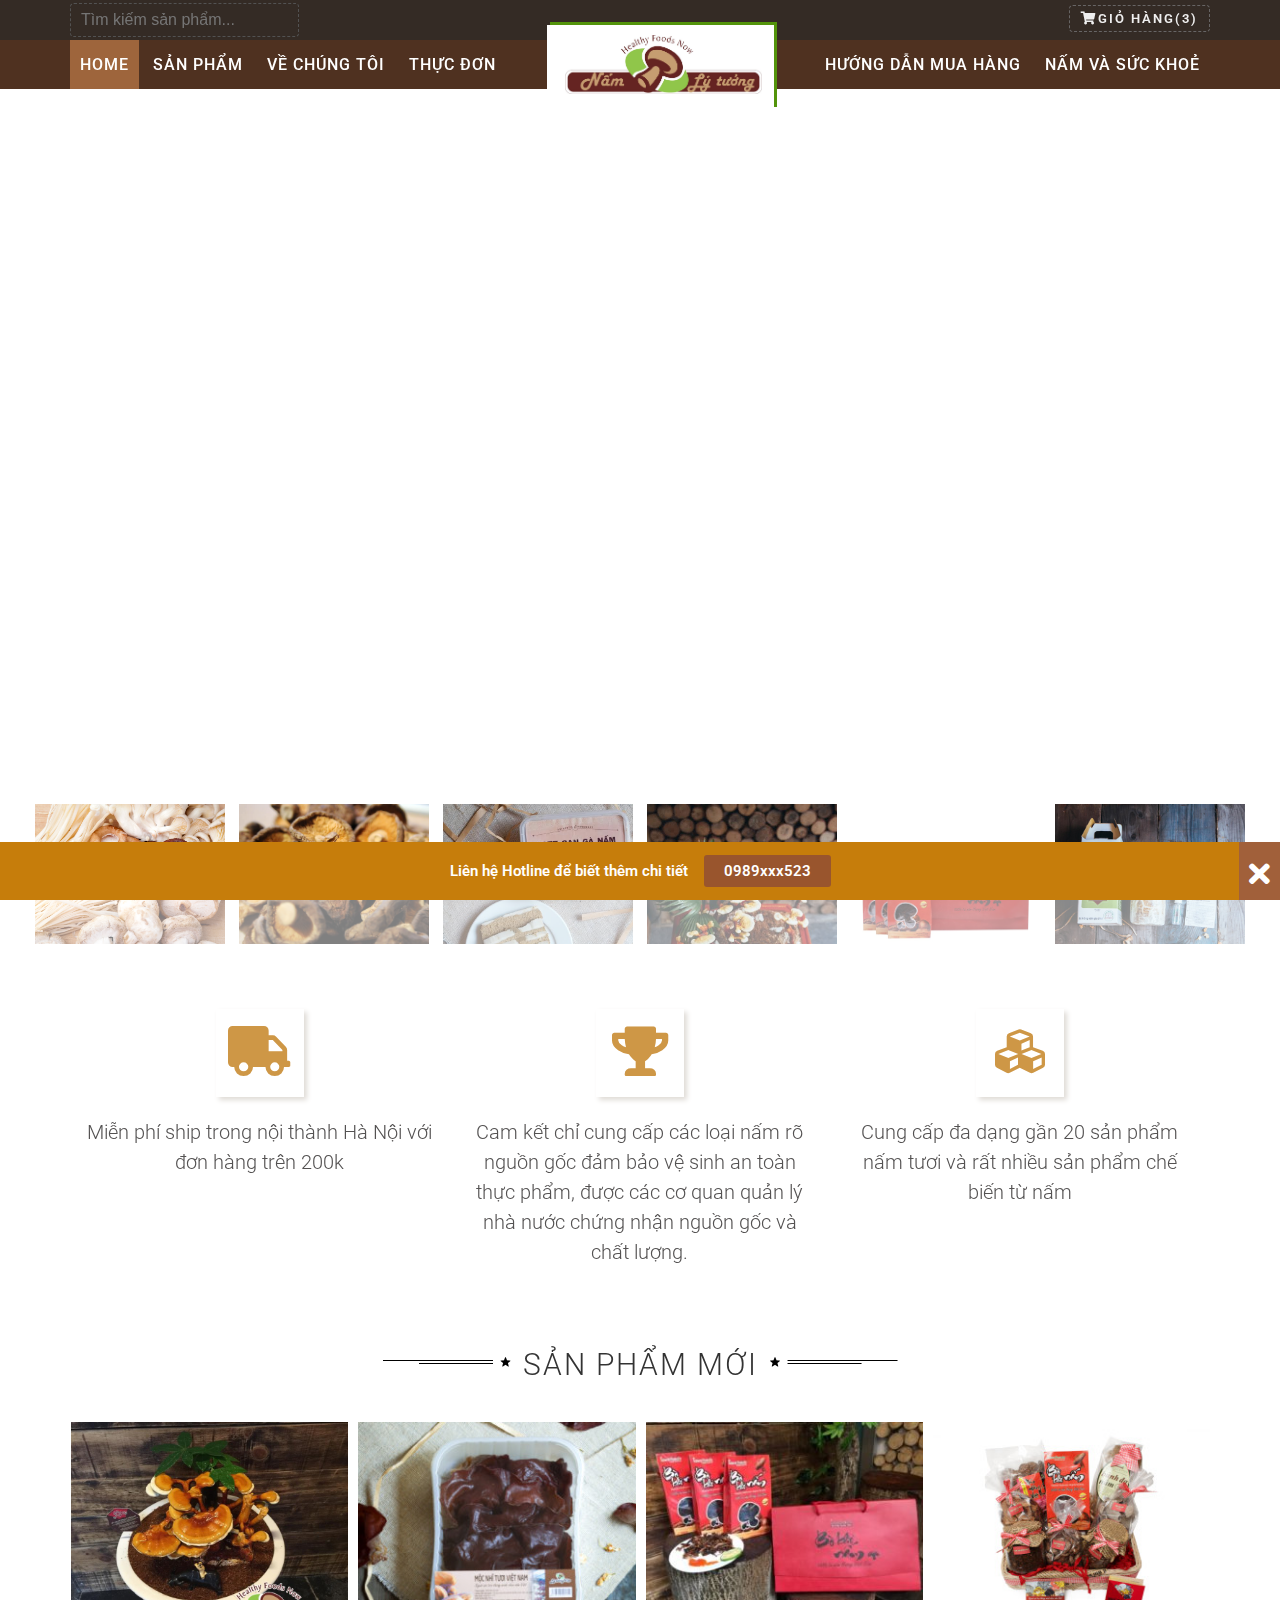
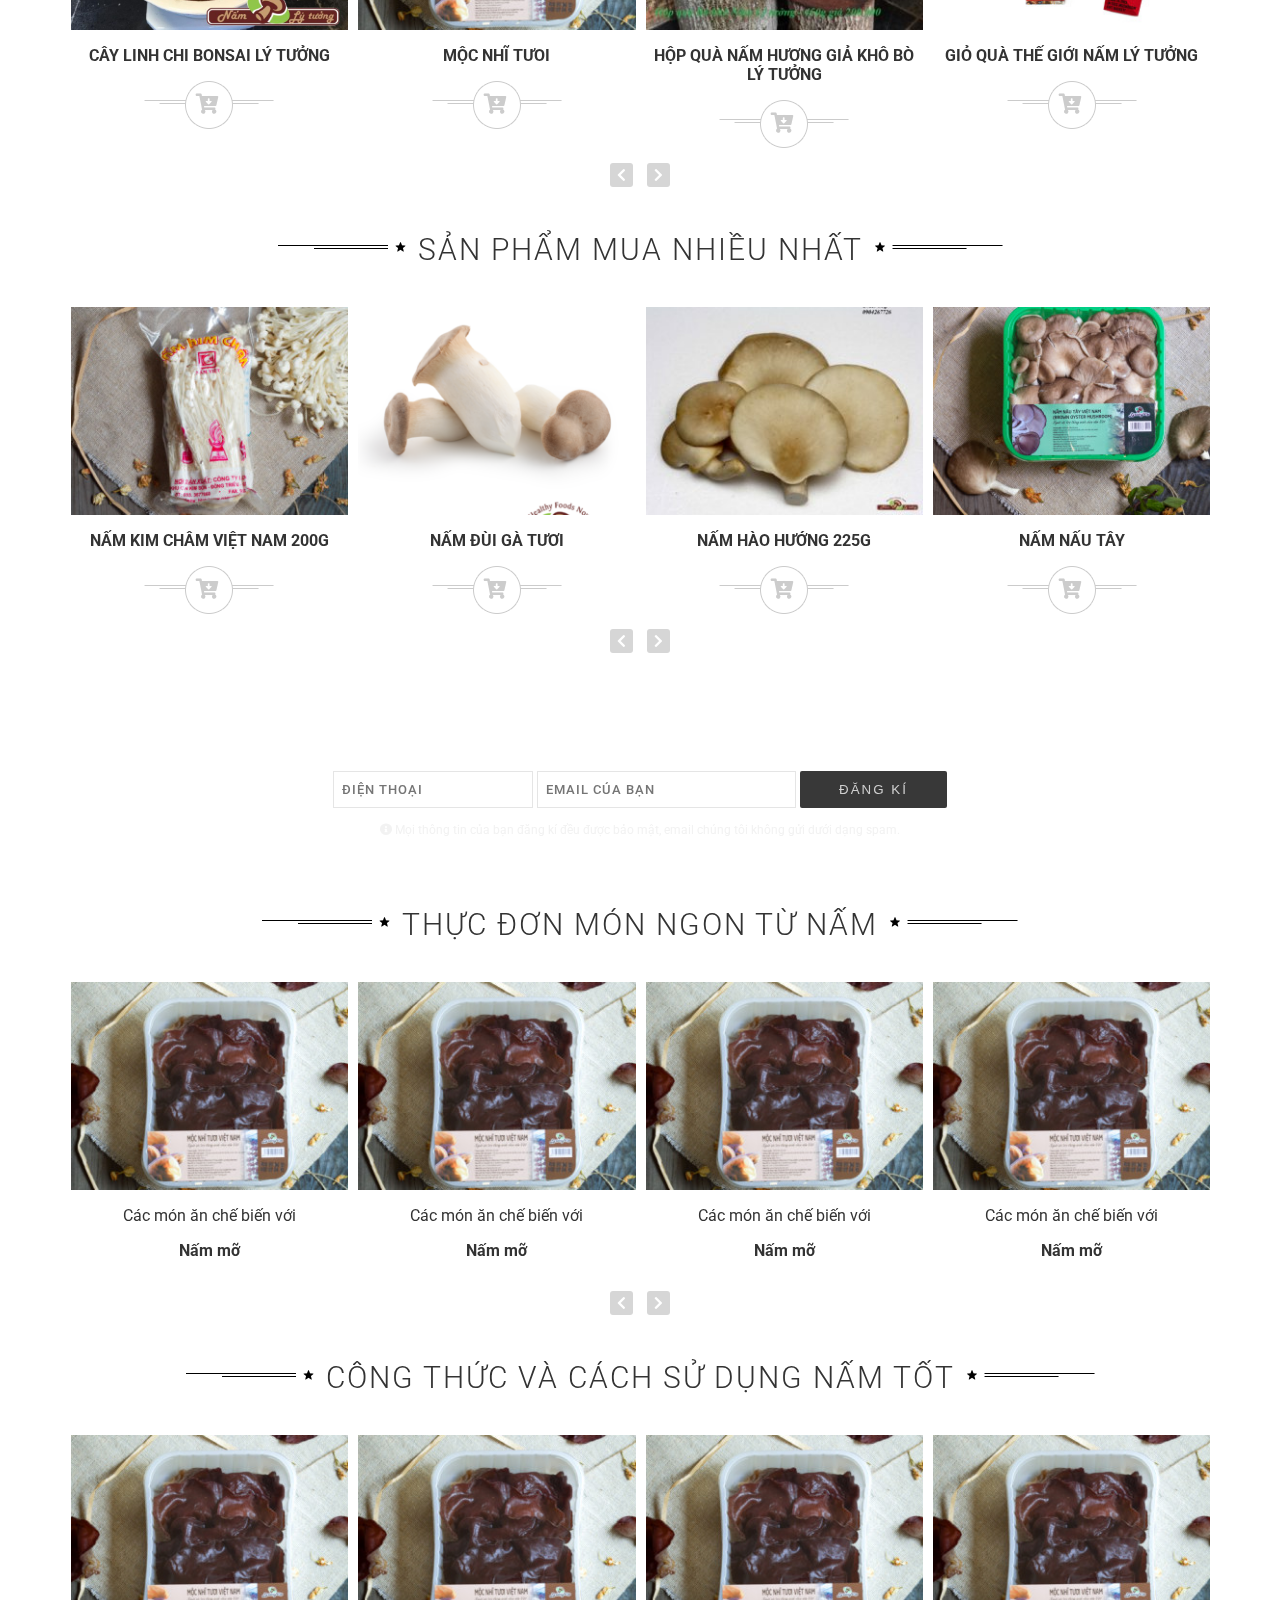
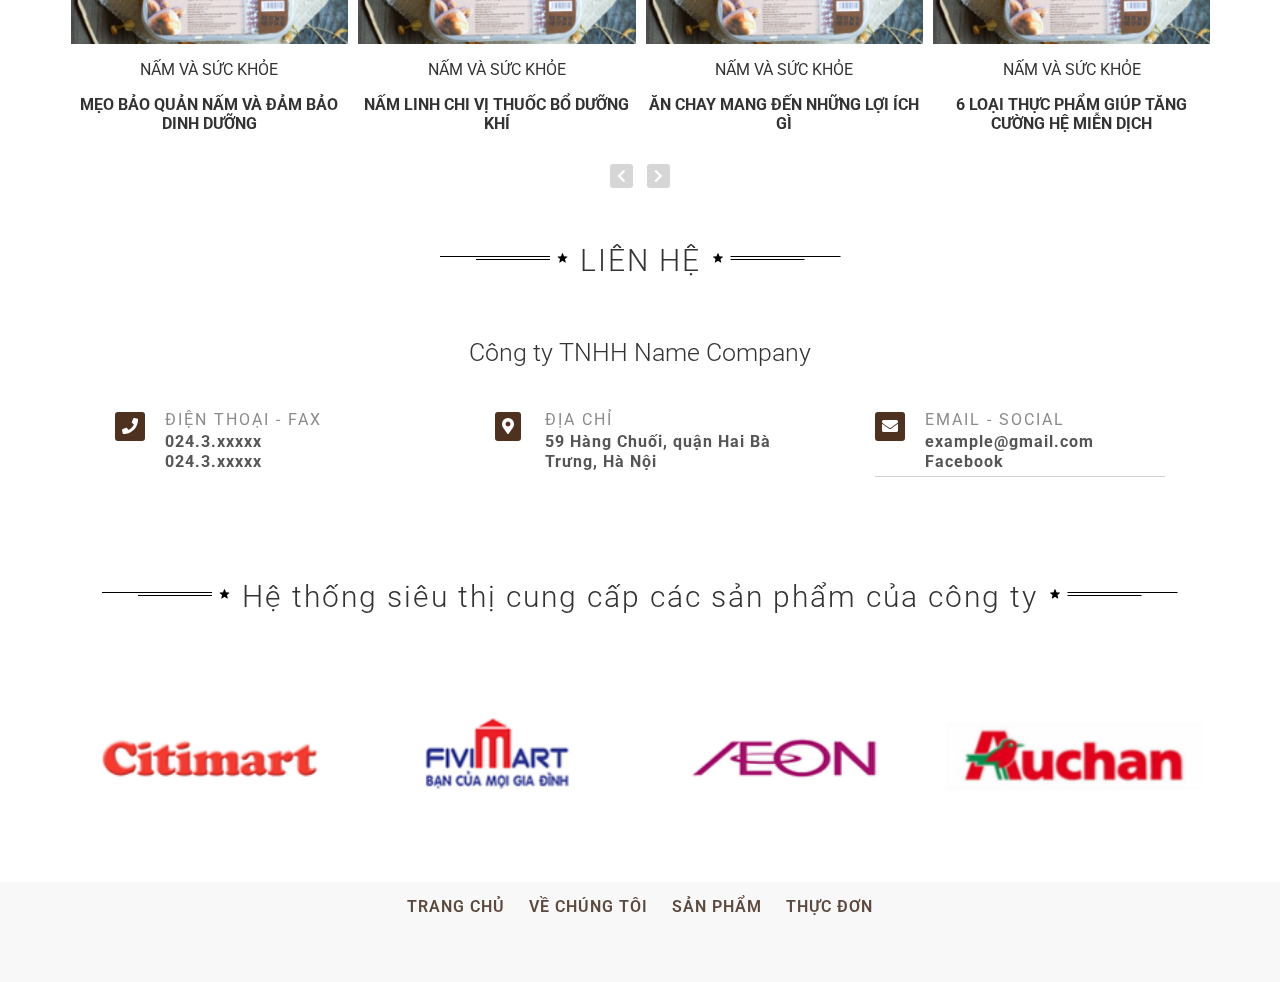
==== commit e8053b58: "complete" ====
--- a/index.html
+++ b/index.html
@@ -26,22 +26,22 @@
     	<div class="banner-on">
     		<div class="container">
     			Liên hệ Hotline để biết thêm chi tiết
-    			<a href="http://toiyeunamviet.vn/khuyenmai" class="banner-button">
+    			<a href="tel:01672523165" class="banner-button">
     				0989xxx523
     			</a>
     		</div>
-    		<a href="#" class="ion-ios-close-empty banner-close">
+    		<a href="" id="close" class="ion-ios-close-empty banner-close">
     			<i class="fas fa-times"></i>
     		</a>
     	</div>
-    	<div class="banner-off">HOTLINE</div>
+    	<div class="banner-off" id="show">HOTLINE</div>
     </div>
 	<!-- Start Header -->
 	<header>
 		<div id="top-bar">
 			<div id="container" class="clearfix">
 				<div class="widget_cart fl-right">
-					<a href="#" class="shopping-cart"><i class="fas fa-shopping-cart"></i>Giỏ Hàng(0)</a>
+					<a href="cart.html" class="shopping-cart"><i class="fas fa-shopping-cart"></i>Giỏ Hàng(3)</a>
 				</div>
 				<form role="search" method="get" id="top-search" action="" class="form-search fl-left">
 					<input type="search" class="search-field" placeholder="Tìm kiếm sản phẩm..." value="" name="s" title="Search for:">
@@ -85,23 +85,23 @@
 								</ul>
 							</li>
 							<li class="hvr-sweep-to-top">
-								<a href="">Thực đơn</a>
+								<a href="menu.html">Thực đơn</a>
 								<ul class="sub-menu">
-									<li><a href="">CHI TIẾT THỰC ĐƠN</a></li>
-									<li><a href="">Nấm họ sò</a></li>
-									<li><a href="">Nấm hương</a></li>
-									<li><a href="">Nấm kim châm</a></li>
-									<li><a href="">Nấm mỡ</a></li>
-									<li><a href="">Mộc nhĩ</a></li>
-									<li><a href="">Nấm rơm</a></li>
-									<li><a href="">Nấm đùi gà</a></li>
-									<li><a href="">Nấm trà tân</a></li>
-									<li><a href="">Nấm nói chung</a></li>
+									<li><a href="detail-menu.html">CHI TIẾT THỰC ĐƠN</a></li>
+									<li><a href="menu.html">Nấm họ sò</a></li>
+									<li><a href="menu.html">Nấm hương</a></li>
+									<li><a href="menu.html">Nấm kim châm</a></li>
+									<li><a href="menu.html">Nấm mỡ</a></li>
+									<li><a href="menu.html">Mộc nhĩ</a></li>
+									<li><a href="menu.html">Nấm rơm</a></li>
+									<li><a href="menu.html">Nấm đùi gà</a></li>
+									<li><a href="menu.html">Nấm trà tân</a></li>
+									<li><a href="menu.html">Nấm nói chung</a></li>
 								</ul>
 							</li>
 						</ul>
 					</div>
-					<a href="" class="top-logo">
+					<a href="index.html" class="top-logo">
 						<img src="image/logo_nlt.jpeg" alt="logo nam sach"></a>
 					<div class="menu-main-menu-right-container fl-right">
 						<ul id="menu-main-menu-right" class="menu">
@@ -109,19 +109,19 @@
 								<a href="how-to-buy.html">Hướng dẫn mua hàng</a>
 								<ul class="sub-menu">
 									<li><a href="how-to-buy.html">Cách thức mua hàng</a></li>
-									<li><a href="how-to-buy.html">Hỏi đáp</a></li>
-									<li><a href="how-to-buy.html">Khuyến mãi</a></li>
+									<li><a href="ask-answer.html">Hỏi đáp</a></li>
+									<li><a href="promotion.html">Khuyến mãi</a></li>
 								</ul>
 							</li>
 							<li class="hvr-sweep-to-top">
-								<a href="">Nấm và sức khoẻ</a>
+								<a href="news.html">Nấm và sức khoẻ</a>
 							</li>
 						</ul>
 					</div>		
 				</div>
 			</div>
 			<div class="visible-xs navigation-view-3">
-				<a href="" class="top-logo">
+				<a href="index.html" class="top-logo">
 					<img src="" alt="logo nam sach">
 				</a>
 			</div>
@@ -181,28 +181,26 @@
 	<!-- START PRODUCT BELOW SLIDER -->
 	<section class="product-below-slider">
 		<div class="home-product-category">
-			<!-- <div id="container"> -->
-				<ul class="product-categories">
-					<li class="cat-item cat-item-12">
-						<a href="">Nấm tươi</a>
-					</li>
-					<li class="cat-item cat-item-13">
-						<a href="">Nấm khô</a>
-					</li>
-					<li class="cat-item cat-item-14">
-						<a href="">Thực phẩm từ nấm</a
-						 ></li>
-					<li class="cat-item cat-item-16">
-						<a href="">Quà tặng nấm</a>
-					</li>
-					<li class="cat-item cat-item-15">
-						<a href="">Cây cảnh nấm</a>
-					</li>
-					<li class="cat-item cat-item-17">
-						<a href="">Sản phẩm khác</a>
-					</li>
-				</ul>
-			<!-- </div> -->
+			<ul class="product-categories">
+				<li class="cat-item cat-item-12">
+					<a href="categories.html">Nấm tươi</a>
+				</li>
+				<li class="cat-item cat-item-13">
+					<a href="categories.html">Nấm khô</a>
+				</li>
+				<li class="cat-item cat-item-14">
+					<a href="categories.html">Thực phẩm từ nấm</a
+					 ></li>
+				<li class="cat-item cat-item-16">
+					<a href="categories.html">Quà tặng nấm</a>
+				</li>
+				<li class="cat-item cat-item-15">
+					<a href="categories.html">Cây cảnh nấm</a>
+				</li>
+				<li class="cat-item cat-item-17">
+					<a href="categories.html">Sản phẩm khác</a>
+				</li>
+			</ul>
 		</div>
 	</section>
 	<!-- END PRODUCT BELOW SLIDER -->
@@ -246,21 +244,21 @@
 			    <div class="owl-stage-outer">
 			        <div class="owl-stage">
 			            <div class="owl-item item-product">
-			            	<a href="" title="">
+			            	<a href="detail-product.html" title="">
 								<img src="image/product/cay-lc-ltv-9-1-768x576.jpg" alt="">
 			            	</a>
 			            	<p class="name-pro">cây linh chi bonsai lý tưởng</p>
-			            	<a href="" title="">
-				            	<span class="cart">
-				            		<i class="fas fa-cart-arrow-down"></i>
-				            	</span>
-			            	</a>
-			            	<span class="shopping">
-			            		<a href="" title="">Mua hàng</a>
-			            	</span>
-			        	</div>
-			            <div class="owl-item item-product">
-			            	<a href="" title="">
+			            	<a href="detail-product.html" title="">
+				            	<span class="cart">
+				            		<i class="fas fa-cart-arrow-down"></i>
+				            	</span>
+			            	</a>
+			            	<span class="shopping">
+			            		<a href="cart.html" title="">Mua hàng</a>
+			            	</span>
+			        	</div>
+			            <div class="owl-item item-product">
+			            	<a href="detail-product.html" title="">
 								<img src="image/product/moc-nhi-tuoi-225g-288x216.jpg" alt="">
 			            	</a>
 			            	<p class="name-pro">mộc nhĩ tưoi</p>
@@ -560,63 +558,63 @@
 			    <div class="owl-stage-outer">
 			        <div class="owl-stage">
 			            <div class="owl-item item-product">
-			            	<a href="" title="">
+			            	<a href="menu.html" title="">
 								<img src="image/product/moc-nhi-tuoi-225g-288x216.jpg" alt="">
 			            	</a>
 			            	<p>Các món ăn chế biến với</p>
 			            	<p><strong>Nấm mỡ</strong></p>
 			            </div>
 			            <div class="owl-item item-product">
-			            	<a href="" title="">
+			            	<a href="menu.html" title="">
 								<img src="image/product/moc-nhi-tuoi-225g-288x216.jpg" alt="">
 			            	</a>
 			            	<p>Các món ăn chế biến với</p>
 			            	<p><strong>Nấm mỡ</strong></p>
 			            </div>
 			            <div class="owl-item item-product">
-			            	<a href="" title="">
+			            	<a href="menu.html" title="">
 								<img src="image/product/moc-nhi-tuoi-225g-288x216.jpg" alt="">
 			            	</a>
 			            	<p>Các món ăn chế biến với</p>
 			            	<p><strong>Nấm mỡ</strong></p>
 			            </div>
 			            <div class="owl-item item-product">
-			            	<a href="" title="">
+			            	<a href="menu.html" title="">
 								<img src="image/product/moc-nhi-tuoi-225g-288x216.jpg" alt="">
 			            	</a>
 			            	<p>Các món ăn chế biến với</p>
 			            	<p><strong>Nấm mỡ</strong></p>
 			            	</div>
 			            <div class="owl-item item-product">
-			            	<a href="" title="">
+			            	<a href="menu.html" title="">
 								<img src="image/product/moc-nhi-tuoi-225g-288x216.jpg" alt="">
 			            	</a>
 			            	<p>Các món ăn chế biến với</p>
 			            	<p><strong>Nấm mỡ</strong></p>
 			            </div>
 			            <div class="owl-item item-product">
-			            	<a href="" title="">
+			            	<a href="menu.html" title="">
 								<img src="image/product/moc-nhi-tuoi-225g-288x216.jpg" alt="">
 			            	</a>
 			            	<p>Các món ăn chế biến với</p>
 			            	<p><strong>Nấm mỡ</strong></p>
 			            </div>
 			            <div class="owl-item item-product">
-			            	<a href="" title="">
+			            	<a href="menu.html" title="">
 								<img src="image/product/moc-nhi-tuoi-225g-288x216.jpg" alt="">
 			            	</a>
 			            	<p>Các món ăn chế biến với</p>
 			            	<p><strong>Nấm mỡ</strong></p>
 			            </div>
 			            <div class="owl-item item-product">
-			            	<a href="" title="">
+			            	<a href="menu.html" title="">
 								<img src="image/product/moc-nhi-tuoi-225g-288x216.jpg" alt="">
 			            	</a>
 			            	<p>Các món ăn chế biến với</p>
 			            	<p><strong>Nấm mỡ</strong></p>
 			            </div>
 			            <div class="owl-item item-product">
-			            	<a href="" title="">
+			            	<a href="menu.html" title="">
 								<img src="image/product/moc-nhi-tuoi-225g-288x216.jpg" alt="">
 			            	</a>
 			            	<p>Các món ăn chế biến với</p>
@@ -645,63 +643,63 @@
 			    <div class="owl-stage-outer">
 			        <div class="owl-stage">
 			            <div class="owl-item item-product">
-			            	<a href="" title="">
+			            	<a href="details-news.html" title="">
 								<img src="image/product/moc-nhi-tuoi-225g-288x216.jpg" alt="">
 			            	</a>
 			            	<p>NẤM VÀ SỨC KHỎE</p>
 			            	<p class="name-pro">Mẹo bảo quản nấm và đảm bảo dinh dưỡng</p>
 			        	</div>
 			            <div class="owl-item item-product">
-			            	<a href="" title="">
+			            	<a href="details-news.html" title="">
 								<img src="image/product/moc-nhi-tuoi-225g-288x216.jpg" alt="">
 			            	</a>
 			            	<p>NẤM VÀ SỨC KHỎE</p>
 			            	<p class="name-pro">Nấm linh chi vị thuốc bổ dưỡng khí</p>
 			        	</div>
 			            <div class="owl-item item-product">
-			            	<a href="" title="">
+			            	<a href="details-news.html" title="">
 								<img src="image/product/moc-nhi-tuoi-225g-288x216.jpg" alt="">
 			            	</a>
 			            	<p>NẤM VÀ SỨC KHỎE</p>
 			            	<p class="name-pro">Ăn chay mang đến những lợi ích gì</p>
 			        	</div>
 			            <div class="owl-item item-product">
-			            	<a href="" title="">
+			            	<a href="details-news.html" title="">
 								<img src="image/product/moc-nhi-tuoi-225g-288x216.jpg" alt="">
 			            	</a>
 			            	<p>NẤM VÀ SỨC KHỎE</p>
 			            	<p class="name-pro">6 loại thực phẩm giúp tăng cường hệ miễn dịch</p>	
 			        	</div>
 			            <div class="owl-item item-product">
-			            	<a href="" title="">
+			            	<a href="details-news.html" title="">
 								<img src="image/product/moc-nhi-tuoi-225g-288x216.jpg" alt="">
 			            	</a>
 			            	<p>NẤM VÀ SỨC KHỎE</p>
 			            	<p class="name-pro">tên sản phẩm</p>
 			        	</div>
 			            <div class="owl-item item-product">
-			            	<a href="" title="">
+			            	<a href="details-news.html" title="">
 								<img src="image/product/moc-nhi-tuoi-225g-288x216.jpg" alt="">
 			            	</a>
 			            	<p>NẤM VÀ SỨC KHỎE</p>
 			            	<p class="name-pro">tên sản phẩm</p>
 			        	</div>
 			            <div class="owl-item item-product">
-			            	<a href="" title="">
+			            	<a href="details-news.html" title="">
 								<img src="image/product/moc-nhi-tuoi-225g-288x216.jpg" alt="">
 			            	</a>
 			            	<p>NẤM VÀ SỨC KHỎE</p>
 			            	<p class="name-pro">tên sản phẩm</p>
 			        	</div>
 			            <div class="owl-item item-product">
-			            	<a href="" title="">
+			            	<a href="details-news.html" title="">
 								<img src="image/product/moc-nhi-tuoi-225g-288x216.jpg" alt="">
 			            	</a>
 			            	<p>NẤM VÀ SỨC KHỎE</p>
 			            	<p class="name-pro">tên sản phẩm</p>
 			        	</div>
 			            <div class="owl-item item-product">
-			            	<a href="" title="">
+			            	<a href="details-news.html" title="">
 								<img src="image/product/moc-nhi-tuoi-225g-288x216.jpg" alt="">
 			            	</a>
 			            	<p>NẤM VÀ SỨC KHỎE</p>
@@ -725,14 +723,14 @@
 				<span>LIÊN HỆ</span>
 			</h2>
 		<div class="textwidget clearfix">
-			<h3>Công ty TNHH Thực phẩm Lý tưởng Việt Nam</h3>
+			<h3>Công ty TNHH Name Company</h3>
 			<div class="item-contact">
 				<a href="#" class="bl1">
 					<span class="icon ion-ios-telephone">
 						<i class="fas fa-phone"></i>
 					</span>
 					<span class="title-contact">ĐIỆN THOẠI - FAX</span>
-					<span class="text"> 024.3.9711125 <br> 024.3.9713357</span>
+					<span class="text"> 024.3.xxxxx <br> 024.3.xxxxx</span>
 				</a>
 			</div>
 			<div class="item-contact">
@@ -750,8 +748,8 @@
 						<i class="fas fa-envelope"></i>
 					</span>
 					<span class="title-contact">EMAIL - SOCIAL</span>
-					<a href="mailto:thucphamlytuongvn@gmail.com" class="text">thucphamlytuongvn@gmail.com</a>
-					<a href="https://www.facebook.com/toiyeunamviet" class="text">Facebook</a>
+					<a href="mailto:example@gmail.com" class="text">example@gmail.com</a>
+					<a href="#" class="text">Facebook</a>
 				</div>
 				<div id="fa-like">
 					<div class="fb-like fb_iframe_widget" data-href="https://facebook.com/toiyeunamviet" data-layout="button_count" data-action="like" data-show-faces="true" data-share="true" fb-xfbml-state="rendered" fb-iframe-plugin-query="action=like&amp;app_id=974780655907018&amp;container_width=260&amp;href=https%3A%2F%2Ffacebook.com%2Ftoiyeunamviet&amp;layout=button_count&amp;locale=vi_VN&amp;sdk=joey&amp;share=true&amp;show_faces=true"><span style="vertical-align: bottom; width: 122px; height: 20px;"><iframe name="f7247f9d8ce184" width="1000px" height="1000px" frameborder="0" allowtransparency="true" allowfullscreen="true" scrolling="no" title="fb:like Facebook Social Plugin" src="https://www.facebook.com/v2.3/plugins/like.php?action=like&amp;app_id=974780655907018&amp;channel=http%3A%2F%2Fstaticxx.facebook.com%2Fconnect%2Fxd_arbiter%2Fr%2FMs1VZf1Vg1J.js%3Fversion%3D42%23cb%3Dfc0e47c83f3fac%26domain%3Dtoiyeunamviet.vn%26origin%3Dhttp%253A%252F%252Ftoiyeunamviet.vn%252Ff1c15ee88894de8%26relation%3Dparent.parent&amp;container_width=260&amp;href=https%3A%2F%2Ffacebook.com%2Ftoiyeunamviet&amp;layout=button_count&amp;locale=vi_VN&amp;sdk=joey&amp;share=true&amp;show_faces=true" style="border: none; visibility: visible; width: 122px; height: 20px;" class=""></iframe></span></div>
@@ -809,16 +807,16 @@
 			<div class="menu-main-menu-footer-container">
 				<ul id="menu-main-menu-footer" class="menu clearfix">
 					<li id="menu-item-38" class="">
-						<a href="">Trang chủ</a>
+						<a href="index.html">Trang chủ</a>
 					</li>
 					<li id="menu-item-39" class="">
-						<a href="">Về chúng tôi</a>
+						<a href="about-us.html">Về chúng tôi</a>
 					</li>
 					<li id="menu-item-41" class="">
-						<a href="">Sản phẩm</a>
+						<a href="categories.html">Sản phẩm</a>
 					</li>
 					<li id="menu-item-318" class="">
-						<a href="">Thực đơn</a>
+						<a href="menu.html">Thực đơn</a>
 					</li>
 				</ul>
 			</div>
--- a/css/main-style.css
+++ b/css/main-style.css
@@ -485,7 +485,7 @@
     display: inline-block;
     position: absolute;
     bottom: 10px;
-    right: 70px;
+    right: 65px;
     opacity: 0;
     text-transform: uppercase;
     font-weight: 600;
@@ -704,7 +704,8 @@
     text-transform: uppercase;
 }
 .aws-banner.turnoff_0 .banner-off {
-    display: none;
+    display: inline-block;
+    display: none;cursor: pointer;
 }
 .aws-banner .banner-button:hover {
     background: #74320B;
@@ -1171,22 +1172,22 @@
     font-size: .95em;
 }
 table th{
-	background: #e74c3c;
+	background: #4f3120;
     color: #fff;
     text-transform: uppercase;
-    padding: 10px 12px;
+    padding: 15px 12px;
 }
 table tr td{
-	background: #e16568;
+	background: #fff;
     color: #424242;
 }
 table td{
-	padding: 2px 12px;
+	padding: 10px 12px;
     text-align: left;
 }
 table tr td {
-    background: #f3b5b6;
-    color: #424242;
+    background: #fff;
+    color: #ccc;
 }
 
 table tr:nth-of-type(2n+2) td {
